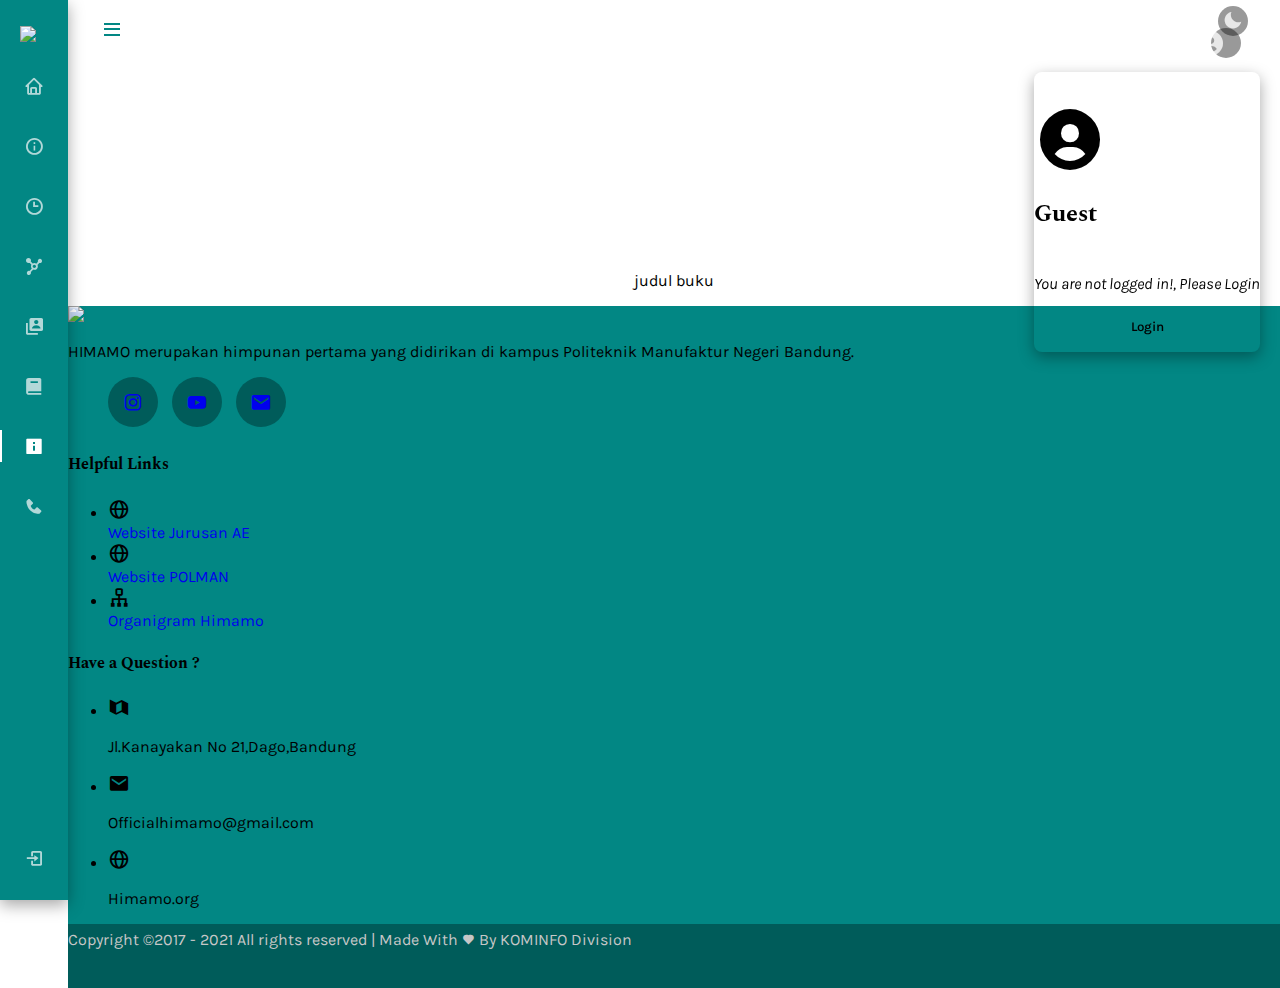
==== book-detail.html @ 646eb5af "Add files via upload" ====
<!doctype html>
<html lang="en">

<head>
    <meta charset='utf-8'>
    <meta name='viewport' content='width=device-width, initial-scale=1'>
    <!-- title page -->
    <title>HIMAMO | Himpunan Mahasiswa Otomasi Manufaktur & Mekatronika</title>
    <!-- bootstrap 5 -->
    <link href="https://cdn.jsdelivr.net/npm/bootstrap@5.0.2/dist/css/bootstrap.min.css" rel="stylesheet"
        integrity="sha384-EVSTQN3/azprG1Anm3QDgpJLIm9Nao0Yz1ztcQTwFspd3yD65VohhpuuCOmLASjC" crossorigin="anonymous">
    <!-- <link rel="stylesheet" href="https://cdn.jsdelivr.net/npm/bootstrap-icons@1.5.0/font/bootstrap-icons.css"> -->
    <!-- favicon -->
    <link rel="shortcut icon" href="img/segitiga.png">
    <!-- css gue -->
    <link href="css/style.css" rel="stylesheet">
    <link rel="stylesheet" href="css/dark-mode.css">
    <!-- icon from boxicon -->
    <link href='https://cdn.jsdelivr.net/npm/boxicons@latest/css/boxicons.min.css' rel='stylesheet'>
    <!-- font spectral-->
    <link
        href="https://fonts.googleapis.com/css2?family=Spectral:ital,wght@0,200;0,300;0,400;0,500;0,700;0,800;1,200;1,300;1,400;1,500;1,700&display=swap"
        rel="stylesheet">
    <!-- font karla -->
    <link rel="preconnect" href="https://fonts.googleapis.com">
    <link rel="preconnect" href="https://fonts.gstatic.com" crossorigin>
    <link
        href="https://fonts.googleapis.com/css2?family=Karla:ital,wght@0,200;0,300;0,400;0,500;0,600;0,700;0,800;1,200;1,300;1,400;1,500;1,600;1,700;1,800&display=swap"
        rel="stylesheet">
    <!-- owlcarousel -->
    <link rel="stylesheet" href="https://cdnjs.cloudflare.com/ajax/libs/OwlCarousel2/2.3.4/assets/owl.carousel.min.css"
        integrity="sha512-tS3S5qG0BlhnQROyJXvNjeEM4UpMXHrQfTGmbQ1gKmelCxlSEBUaxhRBj/EFTzpbP4RVSrpEikbmdJobCvhE3g=="
        crossorigin="anonymous" referrerpolicy="no-referrer" />
</head>

<body>

    <body id="body-pd">

        <header class="header" id="header">
            <div class="header_toggle">
                <i class='bx bx-menu' id="header-toggle"></i>
            </div>
            <div class="row pe-2">
                <div class="col pe-3 text-center">
                    <a class="">
                        <span class="buttondark">
                            <label class="switch" for="darkSwitch">
                                <input type="checkbox" id="darkSwitch">
                                <div class="darktogel">
                                    <i class='btn-moon bxs-moon bx nav_icon'></i>
                                    <i class='btn-sun bxs-sun d-none bx nav_icon'></i>
                                </div>
                            </label>
                        </span>
                    </a>
                </div>
                <div class="col text-center">
                    <i class='bx bxs-user-circle'></i>
                    <!-- <div class="header_img"> <img src="img/pp.jpg" alt=""> </div> -->
                </div>
            </div>
        </header>
        <div class="l-navbar" id="nav-bar">
            <nav class="nav">
                <div> <a href="#" class="img_logo">
                        <img src="img/logo_01.png">
                        <span class="nav_logo-name">
                            <img src="img/logo_02.png">
                        </span> </a>
                    <div class="nav_list">
                        <a href="./index.html#" class="nav_link"> <i class='bx bx-home nav_icon'></i></i>
                            <span class="nav_name">Home</span></a>
                        <a href="./index.html#about" class="nav_link"> <i class='bx bx-info-circle nav_icon'></i></i>
                            <span class="nav_name">About</span> </a>
                        <a href="./index.html#history" class="nav_link">
                            <i class='bx bx-time nav_icon'></i></i> <span class="nav_name">History</span></a>
                        <a href="./index.html#division" class="nav_link"><i
                                class='bx bxs-network-chart nav_icon'></i></i> <span class="nav_name">Division</span>
                        </a>
                        <a href="./index.html#leader" class="nav_link"> <i
                                class='bx bxs-user-account nav_icon'></i><span class="nav_name">Leadership</span> </a>
                        <a href="./index.html#ae-pustaka" class="nav_link"> <i class='bx bxs-book nav_icon'></i>
                            <span class="nav_name">AE-Pustaka</span></a>
                        <a href="#" class="nav_link active"> <i class='bx bxs-info-square nav_icon'></i>
                            <span class="nav_name">AE-Informasi</span></a>
                        <!-- <a href="./404.html" class="nav_link"> <i class='bx bx-rss nav_icon'></i></i> <span
                                class="nav_name">Blog</span> </a> -->
                        <!-- <a href="http://ae.polman-bandung.ac.id/" class="nav_link"> <i class='bx bxs-school'></i><span
                                class="nav_name">Website AE</span> </a> -->
                        <a href="./contact-form.html" class="nav_link"> <i
                                class='bx bxs-phone nav_icon'></i>Contact</span> </a>

                    </div>
                </div>
                <a href="#" class="nav_link">
                    <i class='bx bx-log-in nav_icon'></i>
                    <span class="nav_name">Login</span>
                </a>
            </nav>
        </div>

        <div class="settings_account bg-light px-3 py-2 text-center d-none">
            <ul classs="list-unstyled">
                <li>
                    <i class='text-dark bx bxs-user-circle'></i>
                    <h2 class="text-dark">Guest</h2>
                </li>
                <li>
                    <p class="text-dark">You are not logged in!, Please Login</p>
                </li>
                <li>
                    <button class="btn btn-primary">Login</button>
                </li>
            </ul>
        </div>

        <!--BUTON TO UP-->
        <a onclick="topFunction()">
            <div id="myBtn" class="scroll-up text-center butonUP">
                <span>
                    <i class='text-white pt-2 bx bx-up-arrow-alt'></i>
                </span>
            </div>
        </a>

        <!--Container Main start-->
        <div class="wrap bg-light">

            <div class="parallax3">
                <div class="container pt-4 pb-5">
                    <div class="row">
                        <div class="col pt-4">
                            <div class="row slider-text text-center">
                                <h1 class="pt-5 quote"><span>AE</span> Informasi</h1>
                            </div>
                        </div>
                    </div>
                </div>
            </div>

            <section id="ae-pustaka" class="about bg-light">
                <!-- Program di sini -->
                <p>judul buku</p>
            </section>

            <footer class="footer">
                <div class="container px-5">
                    <div class="row">
                        <div class="col-md pt-5 text-md-start">
                            <img src="img/logo.png">
                            <p class="text-white pt-3">HIMAMO merupakan himpunan pertama yang didirikan di kampus
                                Politeknik Manufaktur Negeri Bandung.
                            </p>
                            <ul class="footer-social list-unstyled pt-1">
                                <li class="">
                                    <a class="ig" target="_blank" href="https://www.instagram.com/himamo_polman/"><i
                                            class='text-white bx bxl-instagram'></i></a>
                                </li>
                                <li class=""><a class="yt" target="_blank"
                                        href="https://www.youtube.com/channel/UC0ZEfY5moa9gWIIksG3aflw"><i
                                            class='text-white bx bxl-youtube'></i></i></a></li>
                                <li class=""><a class="email" target="_blank" href="mailto:Officialhimamo@gmail.com"><i
                                            class='text-white bx bxs-envelope'></i></a></li>
                            </ul>
                        </div>
                        <div class="col-md pt-5 text-md-start">
                            <h4 class="text-white quote">Helpful Links</h4>
                            <ul class="list-unstyled pt-1 text-white">
                                <li class="">
                                    <div class="row">
                                        <div class="col-icon">
                                            <i class='pe-3 footericon bx bx-globe'></i>
                                        </div>
                                        <div class="col-tulisan">
                                            <a target="_blank" href="http://ae.polman-bandung.ac.id/"
                                                class="ps-2 text-white d-inline-block">
                                                Website Jurusan AE
                                            </a>
                                        </div>
                                    </div>
                                </li>
                                <li class="">
                                    <div class="row pt-2">
                                        <div class="col-icon">
                                            <i class='pe-3 footericon bx bx-globe'></i>
                                        </div>
                                        <div class="col-tulisan">
                                            <a target="_blank" href="https://polman-bandung.ac.id/"
                                                class="ps-2 text-white d-inline-block">
                                                Website POLMAN
                                            </a>
                                        </div>
                                    </div>
                                </li>
                                <li class="">
                                    <div class="row pt-2">
                                        <div class="col-icon">
                                            <i class='pe-3 footericon bx bx-sitemap'></i>
                                        </div>
                                        <div class="col-tulisan">
                                            <a target="_blank"
                                                href="https://himamo.org/assets/images/organigram/himamo-24.jpg"
                                                class="ps-2 text-white d-inline-block">
                                                Organigram Himamo
                                            </a>
                                        </div>
                                    </div>
                                </li>
                            </ul>
                        </div>
                        <div class="col-md pt-5 text-md-start">
                            <h4 class="text-white quote">Have a Question ?</h4>
                            <ul class="list-unstyled pt-1 text-white">
                                <li class="">
                                    <div class="row">
                                        <div class="col-icon">
                                            <i class='pe-3 footericon bx bxs-map-alt'></i>
                                        </div>
                                        <div class="col-tulisan">
                                            <p class="ps-2">
                                                Jl.Kanayakan No 21,Dago,Bandung
                                            </p>
                                        </div>
                                    </div>
                                </li>
                                <li class="">
                                    <div class="row">
                                        <div class="col-icon">
                                            <i class='pe-3 footericon bx bxs-envelope'></i>
                                        </div>
                                        <div class="col-tulisan">
                                            <p class="ps-2">
                                                Officialhimamo@gmail.com
                                            </p>
                                        </div>
                                    </div>
                                </li>
                                <li class="">
                                    <div class="row">
                                        <div class="col-icon">
                                            <i class='pe-3 footericon bx bx-globe'></i>
                                        </div>
                                        <div class="col-tulisan">
                                            <p class="ps-2">
                                                Himamo.org
                                            </p>
                                        </div>
                                    </div>
                                </li>
                            </ul>
                        </div>
                    </div>
                </div>
                <div class="credit py-2">
                    <div class="container pt-3 px-5">
                        <p class="">Copyright ©2017 - 2021 All rights reserved | Made With <span><i
                                    class='bx bxs-heart'></i></span>
                            By <span class="text-white">KOMINFO Division</span>
                        </p>
                    </div>
                </div>
            </footer>

        </div>
        <!--Container Main end-->
        <!--jquery-->
        <script src="https://cdnjs.cloudflare.com/ajax/libs/jquery/3.5.1/jquery.min.js"
            integrity="sha512-bLT0Qm9VnAYZDflyKcBaQ2gg0hSYNQrJ8RilYldYQ1FxQYoCLtUjuuRuZo+fjqhx/qtq/1itJ0C2ejDxltZVFg=="
            crossorigin="anonymous" referrerpolicy="no-referrer"></script>
        <!--gsap-->
        <script src="https://cdnjs.cloudflare.com/ajax/libs/gsap/3.9.1/gsap.min.js"></script>
        <script src="https://cdnjs.cloudflare.com/ajax/libs/gsap/3.9.1/ScrollTrigger.min.js"></script>
        <!-- js gue -->
        <script type='text/javascript' src='js/main.js'></script>
        <script src="js/dark-mode-switch.min.js"></script>
        <!--owlcarousel-->
        <script type='text/javascript' src='js/owl.carousel.min.js'></script>
        <!-- bootstrap -->
        <script src="https://cdn.jsdelivr.net/npm/bootstrap@5.0.2/dist/js/bootstrap.bundle.min.js"
            integrity="sha384-MrcW6ZMFYlzcLA8Nl+NtUVF0sA7MsXsP1UyJoMp4YLEuNSfAP+JcXn/tWtIaxVXM" crossorigin="anonymous">
            </script>
        <script>
            //Get the button:
            mybutton = document.getElementById("myBtn");
            // When the user clicks on the button, scroll to the top of the document

            function topFunction() {
                document.body.scrollTop = 0; // For Safari
                document.documentElement.scrollTop = 0; // For Chrome, Firefox, IE and Opera
            }

            //scroll function saat scroll lakukan...
            $(window).scroll(function () {
                var scroll = $(window).scrollTop();
                if (scroll > 20) {
                    mybutton.style.display = "block";
                    document.getElementById("header").classList.add('bg-light');
                } else {
                    mybutton.style.display = "none";
                    document.getElementById("header").classList.remove('bg-light');
                }
            })
        </script>
        <script>
            //switch 2 mode
            var moon = document.querySelector('.btn-moon');
            var sun = document.querySelector('.btn-sun');

            document.getElementById("darkSwitch").addEventListener("click", function () {
                moon.classList.toggle('d-none');
                sun.classList.toggle('d-none');
            });
        </script>
        <script>
            // account settings 
            var user_button = document.querySelector('.bxs-user-circle');
            var settings_account = document.querySelector('.settings_account');

            user_button.addEventListener("click", function () {
                settings_account.classList.toggle('d-none');
            })
        </script>

    </body>

</html>
---- css/style.css ----
:root {
    --header-height: 3rem;
    --nav-width: 68px;
    --first-color: #028784;
    --first-color-light: #b2d8d8;
    --white-color: #f7f6fb00;
    --body-font: 'Karla', sans-serif;
    --normal-font-size: 1rem;
    --z-fixed: 100
}

*,
::before,
::after {
    box-sizing: border-box
}

body {
    position: relative;
    margin: var(--header-height) 0 0 0;
    padding: 0 0rem;
    font-family: var(--body-font);
    font-size: var(--normal-font-size);
    transition: .5s;
    overflow-x: hidden;
}

a {
    text-decoration: none
}

h1,
h2,
h3,
h4,
h5 {
    font-family: "Spectral", serif;
}

p {
    font-family: "Karla", sans-serif;
}

.header {
    width: 100%;
    height: var(--header-height);
    position: fixed;
    top: 0;
    left: 0;
    display: flex;
    align-items: center;
    justify-content: space-between;
    padding: 0 1rem;
    z-index: var(--z-fixed);
    transition: .5s
}

.header_toggle {
    color: var(--first-color);
    font-size: 1.5rem;
    cursor: pointer
}

.header_img {
    width: 30px;
    height: 30px;
    display: flex;
    justify-content: center;
    border-radius: 50%;
    overflow: hidden
}

.header_img img {
    width: 30px
}

.l-navbar {
    position: fixed;
    top: 0;
    left: -30%;
    width: var(--nav-width);
    height: 100vh;
    background-color: var(--first-color);
    padding: .5rem 1rem 0 0;
    transition: .5s;
    z-index: var(--z-fixed);
    box-shadow: rgba(0, 0, 0, 0.35) 0px 5px 15px;
}

.nav {
    height: 100%;
    display: flex;
    flex-direction: column;
    justify-content: space-between;
    overflow: hidden
}

.nav_logo,
.nav_link {
    display: grid;
    grid-template-columns: max-content max-content;
    align-items: center;
    column-gap: 1rem;
    padding: .5rem 0 .5rem 1.5rem
}

.img_logo {
    display: grid;
    grid-template-columns: max-content max-content;
    align-items: center;
    column-gap: 1rem;
    /* T L B R  */
    padding: .5rem 0 1.5rem 1.25rem;
}

.nav_logo {
    margin-bottom: 2rem
}

.nav_logo-icon {
    font-size: 1.25rem;
    color: #fff;
}

.nav_logo-name {
    color: #fff;
    font-weight: 700
}

.nav_link {
    position: relative;
    color: var(--first-color-light);
    margin-bottom: 1.5rem;
    transition: .3s
}

.nav_link:hover {
    color: #fff;
}

.nav_icon {
    font-size: 1.25rem
}

.show {
    left: 0
}

.body-pd {
    padding-left: calc(var(--nav-width) + 0rem)
}

.header-pd {
    padding-left: calc(var(--nav-width) + 1.25rem)
}

.active {
    color: #fff;
}

.nav_list .active::before {
    content: '';
    position: absolute;
    left: 0;
    width: 2px;
    height: 32px;
    background-color: #fff;
}

.height-100 {
    height: 100vh
}

.width-100 {
    width: 100vw;
}


@media screen and (min-width: 768px) {
    body {
        margin: calc(var(--header-height) + 0rem) 0 0 0;
        padding-left: calc(var(--nav-width) + 0rem)
    }

    .header {
        height: calc(var(--header-height) + 1rem);
        padding: 0 2rem 0 calc(var(--nav-width) + 2rem)
    }

    .header_img {
        width: 30px;
        height: 30px
    }

    .header_img img {
        width: 30px
    }

    .l-navbar {
        left: 0;
        padding: 1rem 1rem 0 0
    }

    .show {
        width: calc(var(--nav-width) + 150px)
    }

    .body-pd {
        padding-left: calc(var(--nav-width) + 150px)
    }

    .header-pd {
        padding-left: calc(var(--nav-width) + 170px)
    }

    .gs_reveal {
        opacity: 1;
        visibility: visible;
        transition: transform 0s;
    }

    .gs_reveal_fromLeft {
        opacity: 1;
        visibility: visible;
        transition: transform 0s;
    }

    .gs_reveal_fromRight {
        opacity: 1;
        visibility: visible;
        transition: transform 0s;
    }
}

/* ------------smooth scrolling---------------------*/
html {
    scroll-behavior: smooth;
}

/* ------------switch dark mode---------------------*/
/* The switch */
.switch {
    position: relative;
    display: flex;
    width: auto;
    height: 22px;
}

/* Hide default HTML checkbox */
.switch input {
    opacity: 0;
    width: 0;
    height: 0;
}

.darktogel {
    background-color: rgba(0, 0, 0, 0.4);
    border-radius: 50%;
    width: 30px;
    height: 30px;
    text-align: center;
    line-height: 2.2em;
    color: rgba(255, 255, 255, 0.767);
    ;
}

.header .col:nth-child(2) {
    background-color: rgba(0, 0, 0, 0.4);
    border-radius: 50%;
    width: 30px;
    height: 30px;
    position: relative;
}

.header .col:nth-child(2) i {
    font-size: 30px;
    position: absolute;
    margin-left: -50%;
    color: rgba(255, 255, 255, 0.767);
}

/* ------------bootstrap carousel---------------------*/
.carousel {
    padding-top: 0 !important;
    margin-top: -3em !important;
}

.carouselbtn {
    font-size: 2em;
}

.carouselbtn:hover {
    color: #005c5a;
    transition: 1s;
}

/* 
---------------Overlay----------------------- */
.hitam {
    content: "";
    display: block;
    position: absolute;
    top: 0;
    bottom: 0;
    left: 0;
    right: 0;
    background: black;
    opacity: 0.8;
}

.drk:after {
    content: "";
    display: block;
    position: absolute;
    top: 0;
    bottom: 0;
    left: 0;
    right: 0;
    background: black;
    opacity: 0.8;
    z-index: 1;
}

.gbr {
    width: 100%;
    height: 100vh;
    object-fit: cover;
}

.carousel-caption {
    top: 50%;
    transform: translateY(-40%);
    bottom: initial;
    z-index: 9;

}

.cntrl {
    visibility: hidden;
}

.carousel:hover .cntrl {
    visibility: visible;
}

/* ------------Typography---------------------*/
.quote {
    font-family: "Spectral", serif;
    font-weight: 700;
}

.slider-text2 p {
    font-family: 'Karla', sans-serif;
    font-weight: 500;
}

.slider-text h1 {
    font-size: 4em;
    color: #fff;
    line-height: 1.1;
    font-weight: 700;
    font-style: italic;
    color: transparent;
    -webkit-text-fill-color: transparent;
    -moz-text-fill-color: transparent;
    /* Will override color (regardless of order) */
    -webkit-text-stroke-width: .5px;
    -moz-text-stroke-width: .5px;
    -moz-text-stroke-color: #fff;
    -webkit-text-stroke-color: #fff;
}

.slider-text2 h1 {
    font-size: 2.5em;
    color: #fff;
    line-height: 1.1;
    font-weight: 700;
    font-style: italic;
    color: transparent;
    -webkit-text-fill-color: transparent;
    /* Will override color (regardless of order) */
    -webkit-text-stroke-width: .5px;
    -webkit-text-stroke-color: #fff;
}

.slider-text {
    padding: 0px 0;
    -webkit-transform: rotate(-4deg);
    -ms-transform: rotate(-4deg);
    transform: rotate(-4deg);
}

.slider-text h1 span {
    color: #b7472a;
    -webkit-text-fill-color: #fff;
    -webkit-text-stroke-width: 0px;
}

.slider-text2 h1 span {
    color: #b7472a;
    -webkit-text-fill-color: #fff;
    -webkit-text-stroke-width: 0px;
}

/* ------------Breakpoints (responsive)---------------------*/
@media (max-width: 320px) {
    .px-5 {
        padding-left: 1rem !important;
        padding-right: 1rem !important;
    }
}


@media (max-width: 992px){
    .detail-information-text{
        margin-top: 15px;
    }
}

/* small devices */
@media (max-width: 1200px) {

    .owl-one h1 {
        position: fixed !important;
        text-align: center !important;
        padding: 0 0 0 0 !important;
        margin: 0 0 0 0 !important;
        line-height: 8em !important;
        left: 0 !important;
        right: 0 !important;
    }

    .teks {
        padding-top: 2em !important;
    }

    .owl-one {
        position: relative !important;
        right: 0 !important;
        left: 0 !important;
    }

    .featured-carousel {
        position: relative !important;
        right: 0 !important;
        left: 0 !important;
        text-align: center;
        align-items: center;
    }

    .work .img {
        width: 19em !important;
        height: 20em !important;
    }

    #division .owl-carousel .owl-next {
        position: absolute;
        top: 50%;
        right: 0;
        transform: translate(-50%, -70%);
        z-index: 1.5em;
        font-size: 1.5em;
    }

    #division .owl-carousel .owl-prev {
        position: absolute;
        top: 50%;
        left: 0;
        transform: translate(-50%, -70%);
        z-index: 1.5em;
        font-size: 1.5em;
        margin-left: 1.1em;
    }

    #leader .owl-carousel .owl-next {
        position: absolute;
        top: 50%;
        right: 0;
        transform: translate(-50%, -70%);
        z-index: 1.5em;
        font-size: 1.5em;
    }

    #leader .owl-carousel .owl-prev {
        position: absolute;
        top: 50%;
        left: 0;
        transform: translate(-50%, -70%);
        z-index: 1.5em;
        font-size: 1.5em;
        margin-left: 1.1em;
    }

    .owl-carousel .owl-nav {
        visibility: hidden;
    }

    .owl-carousel:hover .owl-nav {
        visibility: visible;
    }


    .pideo {
        width: 100%;
        height: 100%;
    }

    .slider-text2 p {
        font-family: 'Karla', sans-serif;
        font-weight: 500;
        font-size: 0.8em;
    }

    .slider-text h1 {
        font-size: 3.5em;
    }

    .testimony-wrap .user-img {
        width: 4.5em;
        height: 4.5em;
    }

    .errtitle {
        font-size: 25vw !important;
    }

    .errtext {
        font-size: 1.1em;
    }

    .errpage .row {
        text-align: center !important;
    }

    .err404 {
        padding: 3rem 0 3rem 0;
    }

    .errpage .row {
        padding-top: 15vh !important;
    }

    #about .px-5,
    #history .px-5 {
        padding-left: 2rem !important;
        padding-right: 2rem !important;
    }

    #map {
        height: 15em !important;
        width: 100%;
        border-radius: 8px 8px 0 0 !important;
    }

    .px-5 {
        padding-left: 1.5rem !important;
        padding-right: 1.5rem !important;
    }

    .formisi {
        padding: 1.5rem 1.5rem 1.5rem 1.5rem !important;
    }

    .formisi h2 {
        font-size: 2rem !important;
    }

    .owl-one .block {
        width: 100% !important;
        margin-left: auto !important;
        margin-right: auto !important;
    }

    .work .img {
        width: 100% !important;
        margin-left: auto !important;
        margin-right: auto !important;
    }

    .settings_account {
        top: 3.5rem !important;
        right: 0.7rem !important;
    }

}

/* medium up devices */
@media screen and (min-width: 1200px) {
    .slider-text h1 {
        font-size: 80px;
        color: #fff;
        line-height: 1.1;
        font-weight: 700;
        font-style: italic;
        color: transparent;
        -webkit-text-fill-color: transparent;
        /* Will override color (regardless of order) */
        -webkit-text-stroke-width: .5px;
        -webkit-text-stroke-color: #fff;
    }

    .slider-text {
        padding: 30px 0;
        -webkit-transform: rotate(-4deg);
        -ms-transform: rotate(-4deg);
        transform: rotate(-4deg);
    }

    .slider-text2 h1 {
        font-size: 80px;
        color: #fff;
        line-height: 1.1;
        font-weight: 700;
        font-style: italic;
        color: transparent;
        -webkit-text-fill-color: transparent;
        /* Will override color (regardless of order) */
        -webkit-text-stroke-width: .5px;
        -webkit-text-stroke-color: #fff;
    }

    .owl-one {
        overflow: hidden;
        height: auto;
        padding-left: 5rem;
    }

    .owl-one .block-1 h1,
    .owl-one .block-3 h1,
    .owl-one .block-5 h1,
    .owl-one .block-7 h1,
    .owl-one .block-9 h1,
    .owl-one .block-11 h1 {
        bottom: 0;
        right: -23%;
    }

    .owl-one .block-2 h1,
    .owl-one .block-4 h1,
    .owl-one .block-6 h1,
    .owl-one .block-8 h1,
    .owl-one .block-10 h1,
    .owl-one .block-12 h1 {
        right: -23%;
    }

    #division .owl-carousel .owl-next {
        position: absolute;
        top: 50%;
        right: 0;
        transform: translate(-50%, -70%);
        z-index: 2.5em;
        font-size: 2.5em;
        padding: 0 0 0 0;
        margin: 0 0 0 0;
    }

    #division .owl-carousel .owl-prev {
        visibility: hidden;
    }

    #leader .owl-carousel .owl-next {
        position: absolute;
        left: 0;
        top: 50%;
        left: 0;
        transform: translate(-50%, -70%) rotate(180deg);
        ;
        z-index: 2.5em;
        font-size: 2.5em;
        padding: 0 0 0 0;
        margin: 0 0 0 0;
    }

    #leader .owl-carousel .owl-prev {
        visibility: hidden;
    }

    #about .container .col-6 {
        width: 25%;
    }

    .pideo {
        width: 100%;
        height: 768px;
    }
}


/* -----------------------Section about-------------------------- */
.about {
    /* background: #b7472a; */
    align-items: center;
    text-align: center;
}

.logoae {
    width: 65%;
}

.judul {
    color: var(--first-color);
}

/* ----------------parallax(History and Apa Kata Mereka)--------------- */

.parallax {
    /* The image used */
    background-image: url(../img/about.png);


    /* Set a specific height */
    min-height: auto;

    /* Create the parallax scrolling effect */
    background-attachment: fixed;
    background-position: center;
    background-repeat: no-repeat;
    background-size: cover;
}

.parallax2 {
    /* The image used */
    background-image: url(../img/paralak.jpg);


    /* Set a specific height */
    min-height: auto;

    /* Create the parallax scrolling effect */
    background-attachment: fixed;
    background-position: center;
    background-repeat: no-repeat;
    background-size: cover;
}

.parallax3 {
    /* The image used */
    background-image: url(../img/paralak2.jpg);
    margin-top: -3rem;


    /* Set a specific height */
    min-height: auto;

    /* Create the parallax scrolling effect */
    background-attachment: fixed;
    background-position: center;
    background-repeat: no-repeat;
    background-size: cover;
}


/* ----------------------fix when scrolling--------------------- */
#about {
    padding-top: 3rem;
    margin-top: -3rem;
}

#history {
    padding-top: 3rem;
    margin-top: -3rem;
}

#leader {
    padding-top: 3rem;
    margin-top: -3rem;
}

#division {
    padding-top: 3rem;
    margin-top: -3rem;
}


/*----------------------scroll up--------------------------*/
#myBtn {
    background-color: #028784;
    height: 50px;
    width: 50px;
    border: 0px solid rgb(255, 255, 255);
    position: fixed;
    right: 20px;
    bottom: 20px;
    border-radius: 50%;
    cursor: pointer;
    display: none;
    z-index: 99;
    box-shadow: rgba(0, 0, 0, 0.35) 0px 5px 15px;
}

#myBtn:hover {
    background-color: rgb(0, 100, 100);
    transition: 1s;
}

.butonUP {
    font-size: 2em;
    justify-content: center;
}

/* pop up account */
.settings_account {
    position: fixed;
    right: 20px;
    top: 4.5rem;
    z-index: 9999;
    border-radius: 8px;
    box-shadow: rgba(0, 0, 0, 0.35) 0px 5px 15px;
    height: auto;
    width: auto;
    transition: 1s;
}

.settings_account ul {
    list-style-type: none;
    padding: 0 0 0 0;
}

.settings_account ul li {
    padding-top: 1rem;
}

.settings_account i {
    font-size: 4.5rem;
}

.settings_account h2 {
    font-family: 'spectral', serif;
    font-weight: 700;
}

.settings_account p {
    font-style: italic;
    line-height: 0;
}

.settings_account button {
    width: 100%;
}

/* -------------------------owl-carousel----------------------------- */

/* division */
.owl-one {
    overflow: hidden;
    height: auto;
    /* padding-left: 5rem; */
}

.owl-one .block {
    position: relative;
    width: 19em;
    height: 14em;
    margin: 0px 50px 20px 0px;
    box-shadow: rgba(0, 0, 0, 0.35) 0px 5px 15px;
    border-radius: 8px;
}


.owl-one h1 {
    position: absolute;
    font-family: "spectral";
    font-weight: 700;
    z-index: 99;
}

.owl-one .block-1 {
    background: url(../img/img-one.jpeg) no-repeat 50% 50%;
    background-size: cover;
}

.owl-one .block-2 {
    background: url(../img/img-two.jpeg) no-repeat 50% 50%;
    background-size: cover;
}

.owl-one .block-3 {
    background: url(../img/img-three.jpeg) no-repeat 50% 50%;
    background-size: cover;
}

.owl-one .block-4 {
    background: url(../img/img-four.jpeg) no-repeat 50% 50%;
    background-size: cover;
}

.owl-one .block-5 {
    background: url(../img/img-five.jpeg) no-repeat 50% 50%;
    background-size: cover;
}

.owl-one .block-6 {
    background: url(../img/img-one.jpeg) no-repeat 50% 50%;
    background-size: cover;
}

.owl-one .block-7 {
    background: url(../img/img-two.jpeg) no-repeat 50% 50%;
    background-size: cover;
}

.owl-one .block-8 {
    background: url(../img/img-three.jpeg) no-repeat 50% 50%;
    background-size: cover;
}

.owl-one .block-9 {
    background: url(../img/img-four.jpeg) no-repeat 50% 50%;
    background-size: cover;
}

.owl-one .block-10 {
    background: url(../img/img-five.jpeg) no-repeat 50% 50%;
    background-size: cover;
}

.owl-one .block-11 {
    background: url(../img/img-four.jpeg) no-repeat 50% 50%;
    background-size: cover;
}

.owl-one .block-12 {
    background: url(../img/img-five.jpeg) no-repeat 50% 50%;
    background-size: cover;
}

.owl-one {
    width: 1000px;
    height: auto;
}

/* leader */
.work {
    width: 100%;
    max-height: 25em;
}

.work .img {
    width: 18em;
    height: 20em;
    position: relative;
    /* border-radius: 15px; */
    overflow: hidden;
    -webkit-box-shadow: 0px 20px 35px -30px rgba(0, 0, 0, 0.26);
    -moz-box-shadow: 0px 20px 35px -30px rgba(0, 0, 0, 0.26);
    box-shadow: 0px 20px 35px -30px rgba(0, 0, 0, 0.26);
    z-index: 0;
}

.work .img:after {
    position: absolute;
    top: 0;
    left: 0;
    right: 0;
    bottom: 0;
    content: '';
    z-index: -1;
    background: rgba(255, 93, 177, 0);
    background: -moz-linear-gradient(top, rgba(255, 93, 177, 0) 0%, rgba(148, 54, 103, 0) 42%, black 100%);
    background: -webkit-gradient(left top, left bottom, color-stop(0%, rgba(255, 93, 177, 0)), color-stop(42%, rgba(148, 54, 103, 0)), color-stop(100%, black));
    background: -webkit-linear-gradient(top, rgba(255, 93, 177, 0) 0%, rgba(148, 54, 103, 0) 42%, black 100%);
    background: -o-linear-gradient(top, rgba(255, 93, 177, 0) 0%, rgba(148, 54, 103, 0) 42%, black 100%);
    background: -ms-linear-gradient(top, rgba(255, 93, 177, 0) 0%, rgba(148, 54, 103, 0) 42%, black 100%);
    background: -webkit-gradient(linear, left top, left bottom, from(rgba(255, 93, 177, 0)), color-stop(42%, rgba(148, 54, 103, 0)), to(black));
    background: linear-gradient(to bottom, rgba(255, 93, 177, 0) 0%, rgba(148, 54, 103, 0) 42%, black 100%);
    filter: progid:DXImageTransform.Microsoft.gradient(startColorstr='#ff5db1', endColorstr='#000000', GradientType=0);
    opacity: .6;
}

.work .text {
    padding: 35px 35px 20px 35px;
    padding-top: 2em;
}

.work .text h3 {
    font-weight: 700;
    font-family: "Spectral", serif;
    margin-bottom: 0;
}

.work .text h3 a {
    color: #fff;
}

.work .text .cat {
    font-size: 12px;
    color: #028784;
    font-weight: 400;
    background: rgba(255, 255, 255, 0.9);
    padding: 1px 8px;
    text-transform: uppercase;
    letter-spacing: 1px;
    display: inline-block;
    /* margin-bottom: 5px; */
    font-family: 'Karla', sans-serif;
}

.featured-carousel .img {
    background-size: cover;
    background-repeat: no-repeat;
    background-position: center center;
    box-shadow: rgba(0, 0, 0, 0.35) 0px 5px 15px;
    border-radius: 8px;
}

/* AE Pustaka Styles */
#ae-pustaka .container {
  color: white;
}

#ae-pustaka .subject-box {
    background-color: rgba(255, 255, 255, 0.8); /* Latar belakang putih transparan */
    border: 1px solid #dee2e6;
    padding: 20px;
    margin-bottom: 20px;
    border-radius: 5px;
    transition: transform 0.3s ease, box-shadow 0.3s ease;
}

#ae-pustaka .subject-box .subject-name {
    font-weight: bold;
    color: #212529;
}

#ae-pustaka .subject-box:hover {
    transform: translateY(-5px);
    box-shadow: 0 4px 8px rgba(0, 0, 0, 0.1);
}

#ae-pustaka .subject-image {
    max-width: 100%;
    height: auto;
    margin-bottom: 10px;
}

/* AE Pustaka Styles */
#ae-pustaka .container {
    color: white;
}

#ae-pustaka .subject-box {
    background-color: white;
    border: 1px solid #dee2e6;
    padding: 20px;
    height: 180px;
    margin-bottom: 20px;
    border-radius: 10px;
    transition: transform 0.3s ease, box-shadow 0.3s ease;
    display: flex;
    flex-direction: column;
    justify-content: flex-end; /* Ensures items are aligned to the bottom */
    align-items: center; /* Centers children horizontally */
}

#ae-pustaka .subject-box .subject-name {
    font-weight: bold;
    color: #212529;
    margin-bottom: 0px;
    margin-top: 10px; /* Adds space between image and text */
}

#ae-pustaka .subject-box:hover {
    transform: translateY(-5px);
    box-shadow: 0 4px 8px rgba(0, 0, 0, 0.1);
}

#ae-pustaka .subject-image {
    max-width: 100%; /* Ensures the image scales proportionally */
    height: auto; /* Keeps the height proportional */
    flex-shrink: 0; /* Prevents the image from shrinking */
}

/* AE Informasi Styles */
#ae-informasi {
    background-color: #f0f0f0;
}

#ae-informasi .info-box {
    background-color: white;
    padding: 20px;
    margin-bottom: 20px;
    border-radius: 10px;
    box-shadow: 0 2px 4px rgba(0, 0, 0, 0.1); /* Efek bayangan */
    transition: transform 0.3s ease, box-shadow 0.3s ease; /* Transisi untuk hover */
    text-align: left;
}

#ae-informasi .info-box:hover {
    transform: translateY(-5px); /* Efek hover naik */
    box-shadow: 0 4px 8px rgba(0, 0, 0, 0.2); /* Efek bayangan lebih gelap saat hover */
}

#ae-informasi .info-image {
    max-width: 100%;
    height: auto;
    margin-bottom: 10px;
    }

#ae-informasi .info-date{
    color: #212529;
    margin: 0;
}

#ae-informasi .info-title{
    font-weight: bold;
    color: #212529;
    margin: 0;
}

#ae-informasi .info-button{
    margin-bottom: 20px;
}

/* Apa Kata Mereka */
.user-img {
    background-size: cover;
    background-repeat: no-repeat;
    background-position: center center;
}

.testimony-wrap .user-img {
    width: 5em;
    height: 5em;
    position: relative;
    -webkit-border-radius: 50%;
    -moz-border-radius: 50%;
    -ms-border-radius: 50%;
    border-radius: 50%;
}

.testimony-wrap .name {
    font-weight: 500;
    margin: 0 1em 0 0 !important;
    color: #fff;
    font-family: 'Karla', sans-serif !important;
    font-style: normal !important;
}

.testimony-wrap .text p {
    font-style: italic;
    font-family: "spectral", serif;
    text-align: left !important;
}

.icon {
    position: absolute !important;
    color: #fff !important;
    top: 0px;
    left: 20px;
    width: 40px;
    height: 40px;
    border-radius: 50%;
    background: #028784;
    z-index: 999 !important;
}

.testimony-wrap {
    margin-top: 20px;
    display: block;
    /* position: relative; */
    border: 1px solid rgba(255, 255, 255, 0.2);
    padding: 0 20px;
    border-radius: 4px;
    color: rgba(255, 255, 255, 0.7);
    -webkit-box-shadow: 0px 30px 33px -41px rgba(0, 0, 0, 0.24);
    -moz-box-shadow: 0px 30px 33px -41px rgba(0, 0, 0, 0.24);
    box-shadow: 0px 30px 33px -41px rgba(0, 0, 0, 0.24);
}

.owl-carousel .owl-dots {
    text-align: center;
    margin-top: 1.5em;
}

.owl-carousel .owl-dots .owl-dot {
    width: 10px;
    height: 10px;
    margin: 5px;
    border-radius: 50%;
    background: #e6e6e600;
    position: relative;
}

.owl-carousel .owl-dots .owl-dot:after {
    position: absolute;
    top: -2px;
    left: -2px;
    right: 0;
    bottom: 0;
    width: 14px;
    height: 14px;
    content: '';
    border: 1px solid #e6e6e6;
    -webkit-border-radius: 50%;
    -moz-border-radius: 50%;
    -ms-border-radius: 50%;
    border-radius: 50%;
}

.owl-dots {
    text-align: center;
}

.owl-dots .owl-dot {
    width: 10px;
    height: 10px;
    margin: 5px;
    border-radius: 50%;
    background: rgba(0, 0, 0, 0.1);
}

.owl-dots .owl-dot.active {
    background: #028784 !important;
}


/* ---------------------transition for smooth changing---------------- */

.bg-light,
.bg-white,
.text-dark,
.darktogel,
#header {
    transition: 1s;
}


/* ----------------------footer----------------------------- */

.icon2 {
    font-size: 2.5em;
    color: #028784;
}

.value {
    font-family: "Karla", Sans-serif;
    font-weight: 700;
}

.karla {
    line-height: 0.5em;
    font-family: "Karla", Sans-serif;
    font-weight: 600;
}

.pideo {
    border-radius: 8px;
    box-shadow: rgba(0, 0, 0, 0.35) 0px 5px 15px;
}

.footer {
    background-color: #028784;
}

.footer-social li {
    list-style: none;
    margin: 0 10px 0 0;
    display: inline-block;
}

.footer-social li a {
    height: 50px;
    width: 50px;
    display: block;
    float: left;
    background: #005c5a;
    border-radius: 50%;
    position: relative;
    -webkit-transition: background 0.5s;
    -moz-transition: background 0.5s;
    -o-transition: background 0.5s;
    transition: background 0.5s;
}

.ig:hover {
    background: #d6249f;
    background: radial-gradient(circle at 30% 107%, #fdf497 0%, #fdf497 5%, #fd5949 45%, #d6249f 60%, #285AEB 90%);
    background-position: 100px;
}

.yt:hover {
    background: #ff0000;
    background-position: 100px;
}

.email:hover {
    background: #EA4335;
    background-position: 100px;
}

.footer-social li a i {
    position: absolute;
    font-size: 22px;
    top: 50%;
    left: 50%;
    -webkit-transform: translate(-50%, -50%);
    -ms-transform: translate(-50%, -50%);
    transform: translate(-50%, -50%);
}

.footericon {
    font-size: 22px;
}

.credit {
    background: #005c5a;
    width: 100%;
    min-height: 4rem;
    line-height: 2rem;
    padding-bottom: 0;
    margin-bottom: 0;
}

.credit span i {
    font-size: 0.8rem;
}

.credit p {
    color: rgb(199, 199, 199);
}

.footer .col-tulisan a:hover {
    color: #005c5a !important;
}

.owl-carousel .owl-nav:hover {
    color: #005c5a;
    transition: 1s;
}

/* ----------------------------------------------
 * Generated by Animista on 2021-9-12 12:43:27
 * Licensed under FreeBSD License.
 * See http://animista.net/license for more info. 
 * w: http://animista.net, t: @cssanimista
 * ---------------------------------------------- */

/**
 * ----------------------------------------
 * animation slide-in-top
 * ----------------------------------------
 */
@-webkit-keyframes slide-in-top {
    0% {
        -webkit-transform: translateY(-1000px);
        transform: translateY(-1000px);
        opacity: 0;
    }

    100% {
        -webkit-transform: translateY(0);
        transform: translateY(0);
        opacity: 1;
    }
}

@keyframes slide-in-top {
    0% {
        -webkit-transform: translateY(-1000px);
        transform: translateY(-1000px);
        opacity: 0;
    }

    100% {
        -webkit-transform: translateY(0);
        transform: translateY(0);
        opacity: 1;
    }
}


/* animation */
.slide-in-top {
    -webkit-animation: slide-in-top 0.5s cubic-bezier(0.250, 0.460, 0.450, 0.940) both;
    animation: slide-in-top 0.5s cubic-bezier(0.250, 0.460, 0.450, 0.940) both;
}


/* ----------------------------------------------
 * Generated by Animista on 2021-9-5 13:35:3
 * Licensed under FreeBSD License.
 * See http://animista.net/license for more info. 
 * w: http://animista.net, t: @cssanimista
 * ---------------------------------------------- */

/**
 * ----------------------------------------
 * animation heartbeat
 * ----------------------------------------
 */
@-webkit-keyframes heartbeat {
    from {
        -webkit-transform: scale(1);
        transform: scale(1);
        -webkit-transform-origin: center center;
        transform-origin: center center;
        -webkit-animation-timing-function: ease-out;
        animation-timing-function: ease-out;
    }

    10% {
        -webkit-transform: scale(0.91);
        transform: scale(0.91);
        -webkit-animation-timing-function: ease-in;
        animation-timing-function: ease-in;
    }

    17% {
        -webkit-transform: scale(0.98);
        transform: scale(0.98);
        -webkit-animation-timing-function: ease-out;
        animation-timing-function: ease-out;
    }

    33% {
        -webkit-transform: scale(0.87);
        transform: scale(0.87);
        -webkit-animation-timing-function: ease-in;
        animation-timing-function: ease-in;
    }

    45% {
        -webkit-transform: scale(1);
        transform: scale(1);
        -webkit-animation-timing-function: ease-out;
        animation-timing-function: ease-out;
    }
}

@keyframes heartbeat {
    from {
        -webkit-transform: scale(1);
        transform: scale(1);
        -webkit-transform-origin: center center;
        transform-origin: center center;
        -webkit-animation-timing-function: ease-out;
        animation-timing-function: ease-out;
    }

    10% {
        -webkit-transform: scale(0.91);
        transform: scale(0.91);
        -webkit-animation-timing-function: ease-in;
        animation-timing-function: ease-in;
    }

    17% {
        -webkit-transform: scale(0.98);
        transform: scale(0.98);
        -webkit-animation-timing-function: ease-out;
        animation-timing-function: ease-out;
    }

    33% {
        -webkit-transform: scale(0.87);
        transform: scale(0.87);
        -webkit-animation-timing-function: ease-in;
        animation-timing-function: ease-in;
    }

    45% {
        -webkit-transform: scale(1);
        transform: scale(1);
        -webkit-animation-timing-function: ease-out;
        animation-timing-function: ease-out;
    }
}

/* ------------------------preloader-------------------------------- */

.heartbeat {
    -webkit-animation: heartbeat 1.5s ease-out infinite both;
    animation: heartbeat 1.5s ease-out infinite both;
    width: 90px;
    height: auto;
}

#loading {
    top: 0;
    left: 0;
    position: fixed;
    z-index: 9999999;
    width: 100vw;
    height: 100vh;
    display: flex;
    align-items: center;
    justify-content: center;
}


/*------------------------scroll down--------------------------*/
.scroll-down {
    background-color: #22222700;
    height: 50px;
    width: 30px;
    border: 2px solid rgb(255, 255, 255);
    position: absolute;
    left: 0;
    right: 0;
    bottom: 20px;
    border-radius: 50px;
    cursor: pointer;
    margin: 0 auto;
    z-index: 2;
}

.scroll-down::before,
.scroll-down::after {
    content: "";
    position: absolute;
    top: 20%;
    right: 3px;
    height: 10px;
    width: 10px;
    transform: translate(-50%, -100%) rotate(45deg);
    border: 2px solid rgb(255, 255, 255);
    border-top: transparent;
    border-left: transparent;
    animation: scroll-down 1s ease-in-out infinite;
    margin: 0 auto;
}

.scroll-down::before {
    top: 30%;
    animation-delay: 0.3s;
    /* animation: scroll-down 1s ease-in-out infinite; */
}

.scroll-down:hover {
    background-color: #005c5a;
}

/*animate function*/
@keyframes scroll-down {
    0% {
        /* top:20%; */
        opacity: 0;
    }

    30% {
        opacity: 1;
    }

    60% {
        opacity: 1;
    }

    100% {
        top: 90%;
        opacity: 0;
    }
}

.col-icon {
    width: 10%;
}

.col-tulisan {
    width: 90%;
}

/* --------------------error page-------------------- */
.err404 {
    width: 95%;
    height: auto;
}

.errpage {
    width: 100%;
    height: 100vh;
    margin-top: -3rem;
}

.errpage .row {
    padding-top: 20vh;
    margin-top: auto;
    margin-bottom: auto;
}

.errtitle {
    font-family: 'karla', sans-serif;
    font-weight: 800;
    font-size: 10em;
}

.errtext {
    font-family: 'spectral', serif;
    font-style: italic;
    font-weight: 500;
}

.btn-primary {
    font-weight: 600 !important;
    font-family: 'karla', sans-serif;
    background: #028784 !important;
    border: 1px solid transparent;
}

.btn-primary:hover {
    background: #005c5a !important;
    border: 1px solid transparent;
}

/* 
----------------------contact form--------------------- */

.contact-icon {
    height: 6em;
    width: 6em;
    background: #028784;
    border-radius: 50%;
    text-align: center !important;
    margin-left: auto !important;
    margin-right: auto !important;
}

.contact-icon i {
    font-size: 2em;
}

#contact-form .text span {
    font-family: 'spectral', serif;
    font-style: italic;
    font-weight: 600;
}

#contact-form .text a {
    color: #028784;
}

#contact-form .text a:hover {
    color: #005c5a;
}

#map {
    height: 35em;
    width: 100%;
    border-radius: 8px 0 0 8px;
}

.mapinfo {
    color: black;
}

.contactForm .label {
    color: #028784 !important;
    text-transform: uppercase;
    font-weight: 700;
}

.contactForm .form-control {
    border: none;
    border-bottom: 1px solid rgba(0, 0, 0, 0.1);
    padding: 0;
}

.contactForm .form-control {
    height: 36px;
    background: transparent;
    color: rgb(0, 0, 0);
    font-size: 1em;
    border-radius: 2px;
    -webkit-box-shadow: none !important;
    box-shadow: none !important;
    border-bottom: 1px solid #028784;
}

.contactForm .form-control::-webkit-input-placeholder {
    /* Chrome/Opera/Safari */
    color: rgba(0, 0, 0, 0.5) !important;
}

.contactForm .form-control::-moz-placeholder {
    /* Firefox 19+ */
    color: rgba(0, 0, 0, 0.5) !important;
}

.contactForm .form-control:-ms-input-placeholder {
    /* IE 0+ */
    color: rgba(0, 0, 0, 0.5) !important;
}

.contactForm .form-control:-moz-placeholder {
    /* Firefox 18- */
    color: rgba(0, 0, 0, 0.5) !important;
}

.contactForm .form-control:focus,
.contactForm .form-control:active {
    border-color: #028784 !important;
    background: transparent;
}

.contactForm textarea.form-control {
    height: inherit !important;
}

input:-webkit-autofill,
input:-webkit-autofill:hover,
input:-webkit-autofill:focus,
textarea:-webkit-autofill,
textarea:-webkit-autofill:hover,
textarea:-webkit-autofill:focus,
select:-webkit-autofill,
select:-webkit-autofill:hover,
select:-webkit-autofill:focus {
    border: 1px solid #028784;
    -webkit-text-fill-color: #028784;
    -webkit-box-shadow: 0 0 0px 1000px #000 inset;
    transition: background-color 5000s ease-in-out 0s;
}

.contact-wrap {
    box-shadow: rgba(0, 0, 0, 0.35) 0px 5px 15px;
    border-radius: 8px;
    background: #ffffff;
}

.gs_reveal {
    opacity: 1;
    visibility: visible;
    transition: transform 0s;
}
---- css/dark-mode.css ----
[data-theme="dark"] {
  background-color: #191d24 !important;
  transition: 1s;
  color: #eee;
}

[data-theme="dark"] .bg-light {
  background-color: #393e46 !important;
  transition: 1s;
}

[data-theme="dark"] .bg-black {
  background-color: #eee !important;
  transition: 1s;
}

[data-theme="dark"] .text-dark {
  color: rgba(255, 255, 255) !important;
  transition: 1s;
}

[data-theme="dark"] .darktogel {
  transition: 1s;
  background-color: rgba(255, 255, 255, 0.4);
}

[data-theme="dark"] .header .col:nth-child(2) {
  transition: 1s;
  background-color: rgba(255, 255, 255, 0.4);
}

[data-theme="dark"] .contactForm .form-control {
  transition: 1s;
  color: white;
}

[data-theme="dark"] .contact-wrap {
  transition: 1s;
  background: #434952;
}

[data-theme="dark"] .form-control::-webkit-input-placeholder {
  transition: 1s;
  color: rgba(255, 255, 255, 0.5) !important;
}

[data-theme="dark"] .form-control::-moz-placeholder {
  transition: 1s;
  color: rgba(255, 255, 255, 0.5) !important;
}

[data-theme="dark"] .form-control:-ms-input-placeholder {
  transition: 1s;
  color: rgba(255, 255, 255, 0.5) !important;
}

[data-theme="dark"] .form-control:-moz-placeholder {
  transition: 1s;
  color: rgba(255, 255, 255, 0.5) !important;
}

[data-theme="dark"] .swal2-popup {
  background: #393e46 !important;
  color: white !important;
}

[data-theme="dark"] .swal2-title {
  color: white !important;
}

[data-theme="dark"] .swal2-html-container {
  color: white !important;
}
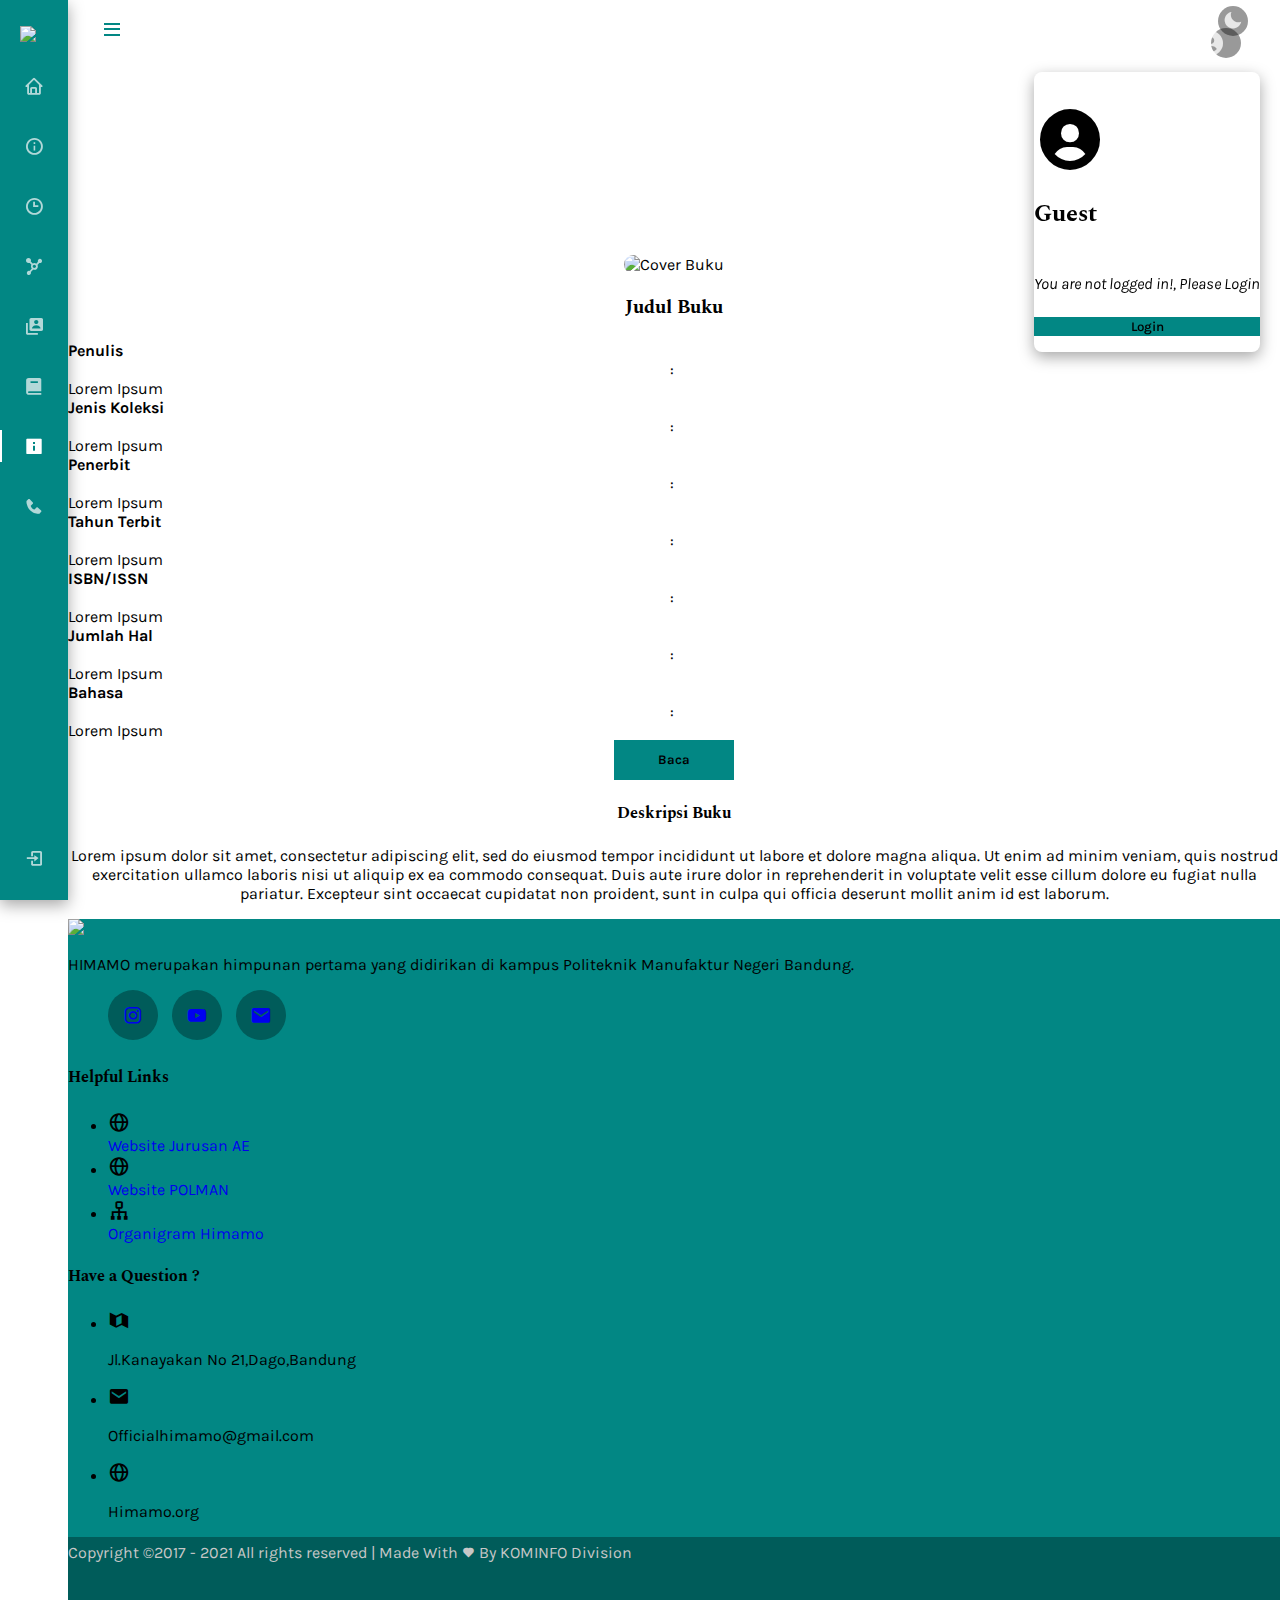
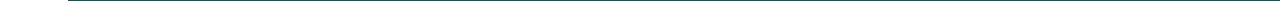
==== commit 22ec385d: "Add files via upload" ====
--- a/book-detail.html
+++ b/book-detail.html
@@ -32,7 +32,37 @@
         integrity="sha512-tS3S5qG0BlhnQROyJXvNjeEM4UpMXHrQfTGmbQ1gKmelCxlSEBUaxhRBj/EFTzpbP4RVSrpEikbmdJobCvhE3g=="
         crossorigin="anonymous" referrerpolicy="no-referrer" />
 </head>
-
+<style>
+    .book-cover {
+      width: 100%;
+      height: auto;
+      max-width: 200px;
+      border-radius: 10px;
+    }
+    .description-card {
+        border-radius: 10px;
+    }
+    .info-label {
+      text-align: left;
+      padding-right: 5px; 
+    }
+    .info-separator {
+      padding-left: 0;
+      padding-right: 5px;
+      text-align: center;
+    }
+    .info-value {
+      text-align: left;
+      padding-left: 0;
+    }
+    .text-black {
+        color: black !important;
+    }
+    .btn-custom {
+      width: 120px; 
+      height: 40px; 
+    }
+</style>
 <body>
 
     <body id="body-pd">
@@ -141,7 +171,66 @@
 
             <section id="ae-pustaka" class="about bg-light">
                 <!-- Program di sini -->
-                <p>judul buku</p>
+                <div class="container book-info text-black">
+                    <div class="row">
+                      <div class="col-md-3 mt-4">
+                        <img src="img/img-one.jpeg" alt="Cover Buku" class="book-cover">
+                      </div>
+                      <div class="col-md-9">
+                        <div class="mt-4">
+                            <div class="text-start">
+                                <h3 class="fw-bold">Judul Buku</h3>
+                                <div class="row mb-2">
+                                    <div class="col-md-2 info-label"><strong>Penulis</strong></div>
+                                    <div class="col-md-1 info-separator">:</div>
+                                    <div class="col-md-7 info-value">Lorem Ipsum</div>
+                                  </div>
+                                  <div class="row mb-2">
+                                    <div class="col-md-2 info-label"><strong>Jenis Koleksi</strong></div>
+                                    <div class="col-md-1 info-separator">:</div>
+                                    <div class="col-md-7 info-value">Lorem Ipsum</div>
+                                  </div>
+                                  <div class="row mb-2">
+                                    <div class="col-md-2 info-label"><strong>Penerbit</strong></div>
+                                    <div class="col-md-1 info-separator">:</div>
+                                    <div class="col-md-7 info-value">Lorem Ipsum</div>
+                                  </div>
+                                  <div class="row mb-2">
+                                    <div class="col-md-2 info-label"><strong>Tahun Terbit</strong></div>
+                                    <div class="col-md-1 info-separator">:</div>
+                                    <div class="col-md-7 info-value">Lorem Ipsum</div>
+                                  </div>
+                                  <div class="row mb-2">
+                                    <div class="col-md-2 info-label"><strong>ISBN/ISSN</strong></div>
+                                    <div class="col-md-1 info-separator">:</div>
+                                    <div class="col-md-7 info-value">Lorem Ipsum</div>
+                                  </div>
+                                  <div class="row mb-2">
+                                    <div class="col-md-2 info-label"><strong>Jumlah Hal</strong></div>
+                                    <div class="col-md-1 info-separator">:</div>
+                                    <div class="col-md-7 info-value">Lorem Ipsum</div>
+                                  </div>
+                                  <div class="row mb-2">
+                                    <div class="col-md-2 info-label"><strong>Bahasa</strong></div>
+                                    <div class="col-md-1 info-separator">:</div>
+                                    <div class="col-md-7 info-value">Lorem Ipsum</div>
+                                  </div>
+                                <button class="btn btn-primary btn-custom">Baca</button>
+                              </div>
+                        </div>
+                      </div>
+                    </div>
+                    <div class="row mt-3">
+                      <div class="col-12">
+                        <div class="shadow-sm p-3 mb-5 bg-white rounded">
+                          <div class="card-body text-start description-card">
+                            <h4 class="card-title fw-bold">Deskripsi Buku</h4>
+                            <p class="card-text">Lorem ipsum dolor sit amet, consectetur adipiscing elit, sed do eiusmod tempor incididunt ut labore et dolore magna aliqua. Ut enim ad minim veniam, quis nostrud exercitation ullamco laboris nisi ut aliquip ex ea commodo consequat. Duis aute irure dolor in reprehenderit in voluptate velit esse cillum dolore eu fugiat nulla pariatur. Excepteur sint occaecat cupidatat non proident, sunt in culpa qui officia deserunt mollit anim id est laborum.</p>
+                          </div>
+                        </div>
+                      </div>
+                    </div>
+                  </div>
             </section>
 
             <footer class="footer">
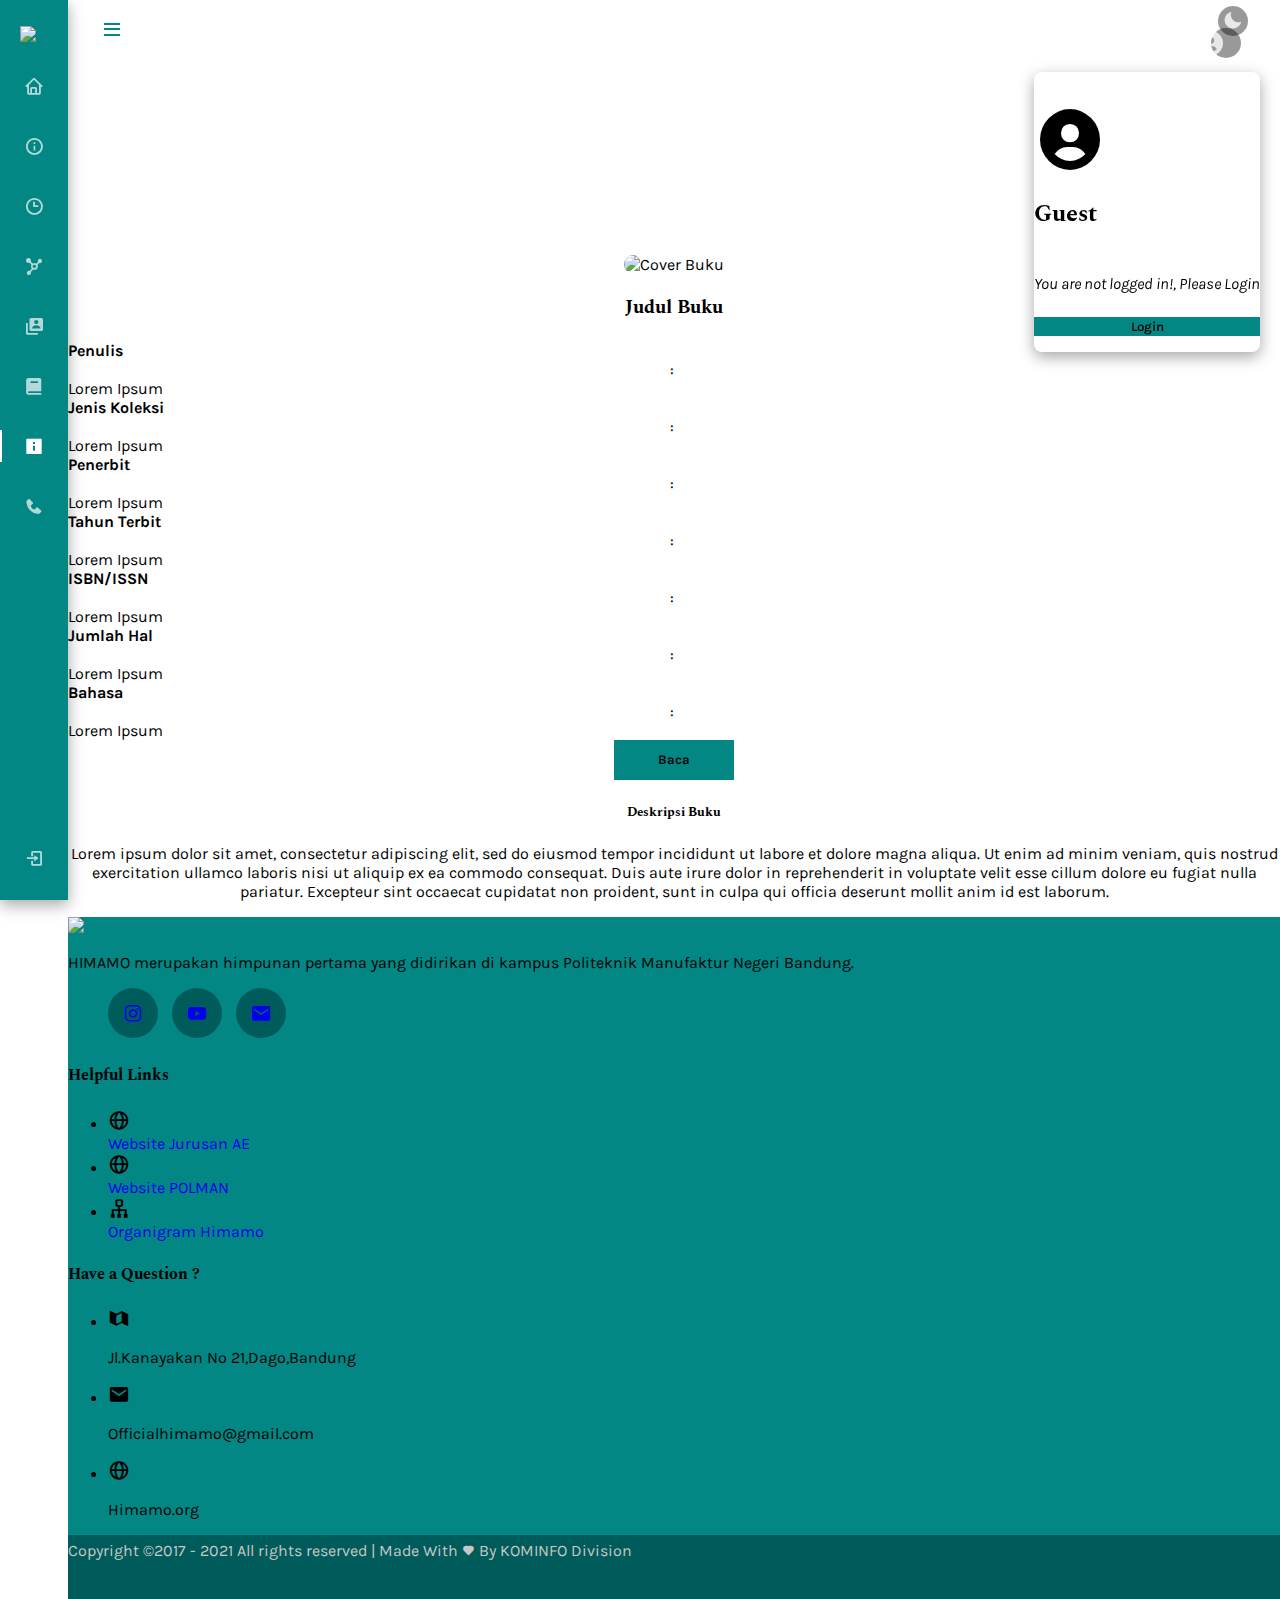
==== commit 0189af96: "penyesuaian" ====
--- a/book-detail.html
+++ b/book-detail.html
@@ -34,35 +34,42 @@
 </head>
 <style>
     .book-cover {
-      width: 100%;
-      height: auto;
-      max-width: 200px;
-      border-radius: 10px;
-    }
+        width: 100%;
+        height: auto;
+        max-width: 200px;
+        border-radius: 10px;
+    }
+
     .description-card {
         border-radius: 10px;
     }
+
     .info-label {
-      text-align: left;
-      padding-right: 5px; 
-    }
+        text-align: left;
+        padding-right: 5px;
+    }
+
     .info-separator {
-      padding-left: 0;
-      padding-right: 5px;
-      text-align: center;
-    }
+        padding-left: 0;
+        padding-right: 5px;
+        text-align: center;
+    }
+
     .info-value {
-      text-align: left;
-      padding-left: 0;
-    }
+        text-align: left;
+        padding-left: 0;
+    }
+
     .text-black {
         color: black !important;
     }
+
     .btn-custom {
-      width: 120px; 
-      height: 40px; 
+        width: 120px;
+        height: 40px;
     }
 </style>
+
 <body>
 
     <body id="body-pd">
@@ -173,64 +180,69 @@
                 <!-- Program di sini -->
                 <div class="container book-info text-black">
                     <div class="row">
-                      <div class="col-md-3 mt-4">
-                        <img src="img/img-one.jpeg" alt="Cover Buku" class="book-cover">
-                      </div>
-                      <div class="col-md-9">
-                        <div class="mt-4">
-                            <div class="text-start">
-                                <h3 class="fw-bold">Judul Buku</h3>
-                                <div class="row mb-2">
-                                    <div class="col-md-2 info-label"><strong>Penulis</strong></div>
-                                    <div class="col-md-1 info-separator">:</div>
-                                    <div class="col-md-7 info-value">Lorem Ipsum</div>
-                                  </div>
-                                  <div class="row mb-2">
-                                    <div class="col-md-2 info-label"><strong>Jenis Koleksi</strong></div>
-                                    <div class="col-md-1 info-separator">:</div>
-                                    <div class="col-md-7 info-value">Lorem Ipsum</div>
-                                  </div>
-                                  <div class="row mb-2">
-                                    <div class="col-md-2 info-label"><strong>Penerbit</strong></div>
-                                    <div class="col-md-1 info-separator">:</div>
-                                    <div class="col-md-7 info-value">Lorem Ipsum</div>
-                                  </div>
-                                  <div class="row mb-2">
-                                    <div class="col-md-2 info-label"><strong>Tahun Terbit</strong></div>
-                                    <div class="col-md-1 info-separator">:</div>
-                                    <div class="col-md-7 info-value">Lorem Ipsum</div>
-                                  </div>
-                                  <div class="row mb-2">
-                                    <div class="col-md-2 info-label"><strong>ISBN/ISSN</strong></div>
-                                    <div class="col-md-1 info-separator">:</div>
-                                    <div class="col-md-7 info-value">Lorem Ipsum</div>
-                                  </div>
-                                  <div class="row mb-2">
-                                    <div class="col-md-2 info-label"><strong>Jumlah Hal</strong></div>
-                                    <div class="col-md-1 info-separator">:</div>
-                                    <div class="col-md-7 info-value">Lorem Ipsum</div>
-                                  </div>
-                                  <div class="row mb-2">
-                                    <div class="col-md-2 info-label"><strong>Bahasa</strong></div>
-                                    <div class="col-md-1 info-separator">:</div>
-                                    <div class="col-md-7 info-value">Lorem Ipsum</div>
-                                  </div>
-                                <button class="btn btn-primary btn-custom">Baca</button>
-                              </div>
-                        </div>
-                      </div>
-                    </div>
-                    <div class="row mt-3">
-                      <div class="col-12">
-                        <div class="shadow-sm p-3 mb-5 bg-white rounded">
-                          <div class="card-body text-start description-card">
-                            <h4 class="card-title fw-bold">Deskripsi Buku</h4>
-                            <p class="card-text">Lorem ipsum dolor sit amet, consectetur adipiscing elit, sed do eiusmod tempor incididunt ut labore et dolore magna aliqua. Ut enim ad minim veniam, quis nostrud exercitation ullamco laboris nisi ut aliquip ex ea commodo consequat. Duis aute irure dolor in reprehenderit in voluptate velit esse cillum dolore eu fugiat nulla pariatur. Excepteur sint occaecat cupidatat non proident, sunt in culpa qui officia deserunt mollit anim id est laborum.</p>
-                          </div>
-                        </div>
-                      </div>
-                    </div>
-                  </div>
+                        <div class="col-md-3 mt-5">
+                            <img src="img/img-one.jpeg" alt="Cover Buku" class="book-cover">
+                        </div>
+                        <div class="col-md-9">
+                            <div class="mt-5">
+                                <div class="text-start">
+                                    <h3 class="fw-bold">Judul Buku</h3>
+                                    <div class="row mb-2">
+                                        <div class="col-md-2 info-label"><strong>Penulis</strong></div>
+                                        <div class="col-md-1 info-separator">:</div>
+                                        <div class="col-md-7 info-value">Lorem Ipsum</div>
+                                    </div>
+                                    <div class="row mb-2">
+                                        <div class="col-md-2 info-label"><strong>Jenis Koleksi</strong></div>
+                                        <div class="col-md-1 info-separator">:</div>
+                                        <div class="col-md-7 info-value">Lorem Ipsum</div>
+                                    </div>
+                                    <div class="row mb-2">
+                                        <div class="col-md-2 info-label"><strong>Penerbit</strong></div>
+                                        <div class="col-md-1 info-separator">:</div>
+                                        <div class="col-md-7 info-value">Lorem Ipsum</div>
+                                    </div>
+                                    <div class="row mb-2">
+                                        <div class="col-md-2 info-label"><strong>Tahun Terbit</strong></div>
+                                        <div class="col-md-1 info-separator">:</div>
+                                        <div class="col-md-7 info-value">Lorem Ipsum</div>
+                                    </div>
+                                    <div class="row mb-2">
+                                        <div class="col-md-2 info-label"><strong>ISBN/ISSN</strong></div>
+                                        <div class="col-md-1 info-separator">:</div>
+                                        <div class="col-md-7 info-value">Lorem Ipsum</div>
+                                    </div>
+                                    <div class="row mb-2">
+                                        <div class="col-md-2 info-label"><strong>Jumlah Hal</strong></div>
+                                        <div class="col-md-1 info-separator">:</div>
+                                        <div class="col-md-7 info-value">Lorem Ipsum</div>
+                                    </div>
+                                    <div class="row mb-2">
+                                        <div class="col-md-2 info-label"><strong>Bahasa</strong></div>
+                                        <div class="col-md-1 info-separator">:</div>
+                                        <div class="col-md-7 info-value">Lorem Ipsum</div>
+                                    </div>
+                                    <button class="btn btn-primary btn-custom">Baca</button>
+                                </div>
+                            </div>
+                        </div>
+                    </div>
+                    <div class="row mt-4">
+                        <div class="col-12 ps-5 pe-5">
+                            <div class="shadow-sm p-3 mb-5 bg-white rounded">
+                                <div class="card-body text-start description-card">
+                                    <h5 class="card-title fw-bold">Deskripsi Buku</h5>
+                                    <p class="card-text">Lorem ipsum dolor sit amet, consectetur adipiscing elit, sed do
+                                        eiusmod tempor incididunt ut labore et dolore magna aliqua. Ut enim ad minim
+                                        veniam, quis nostrud exercitation ullamco laboris nisi ut aliquip ex ea commodo
+                                        consequat. Duis aute irure dolor in reprehenderit in voluptate velit esse cillum
+                                        dolore eu fugiat nulla pariatur. Excepteur sint occaecat cupidatat non proident,
+                                        sunt in culpa qui officia deserunt mollit anim id est laborum.</p>
+                                </div>
+                            </div>
+                        </div>
+                    </div>
+                </div>
             </section>
 
             <footer class="footer">
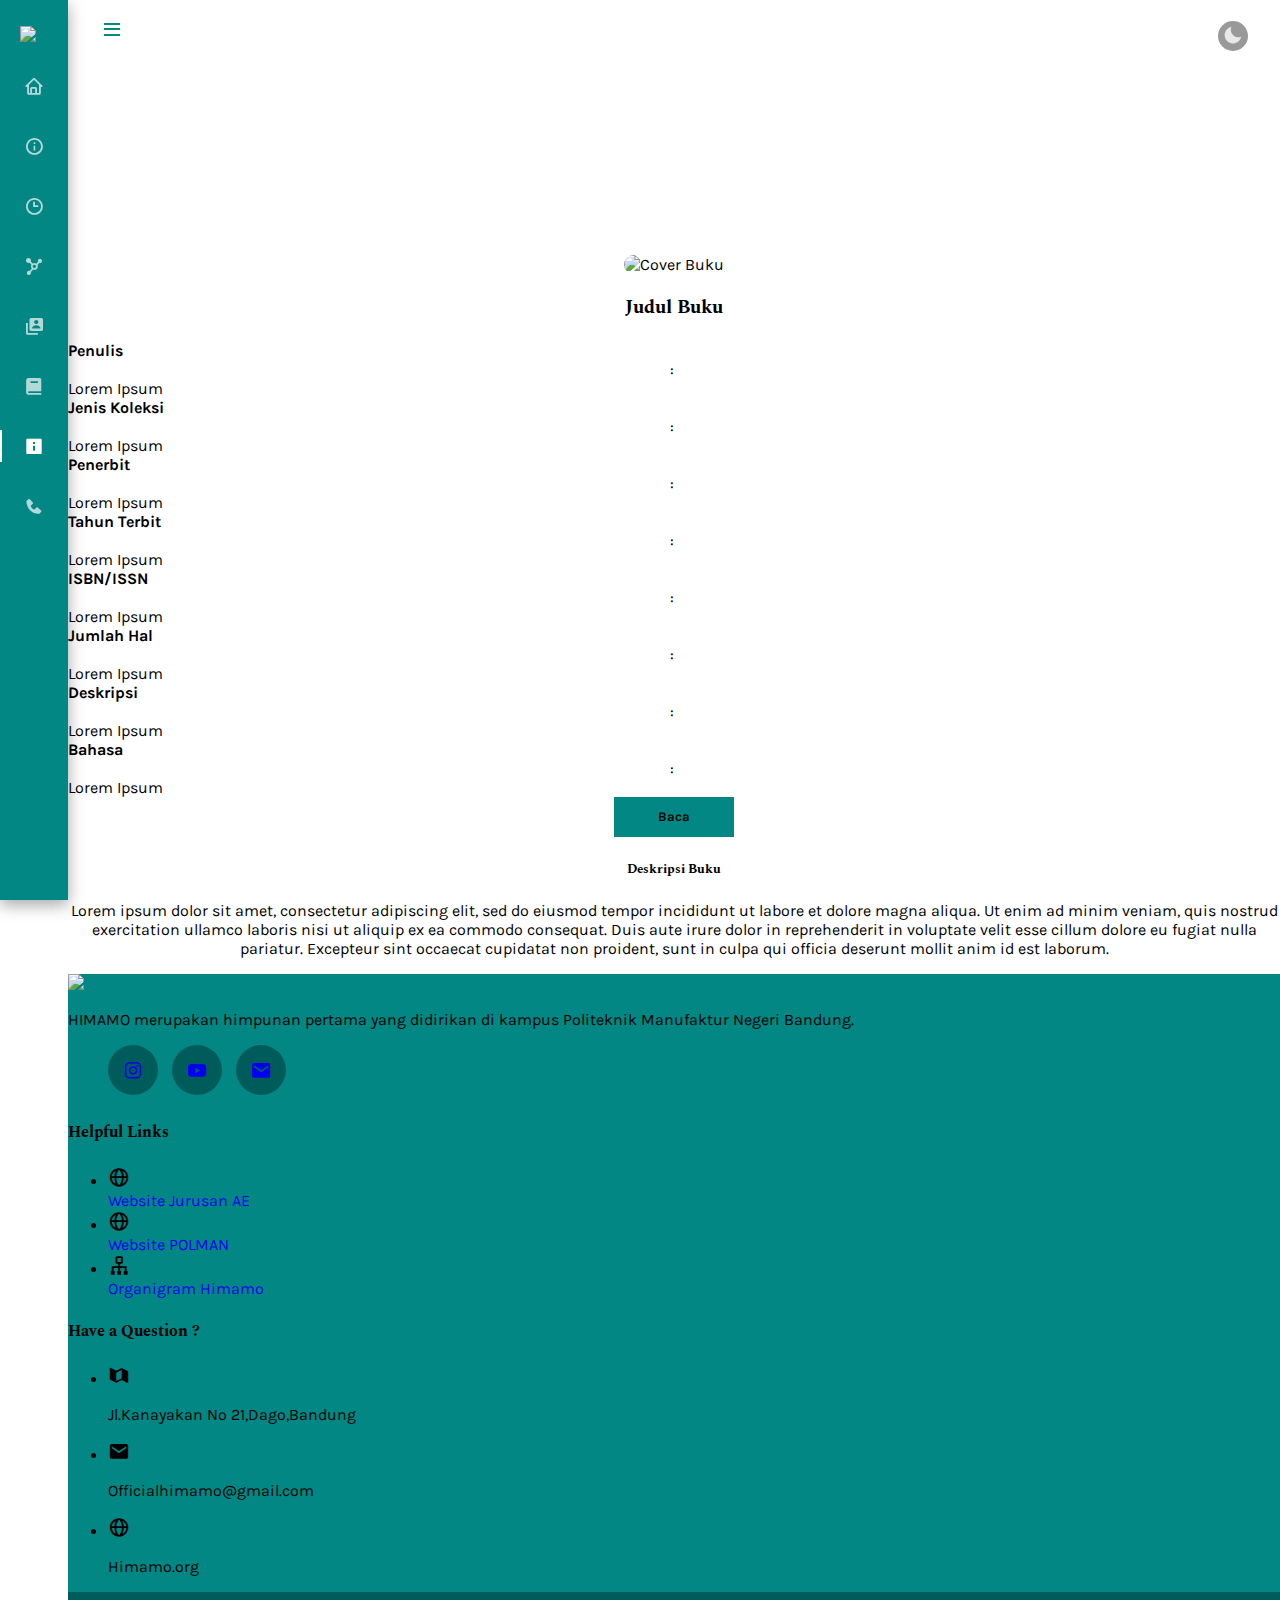
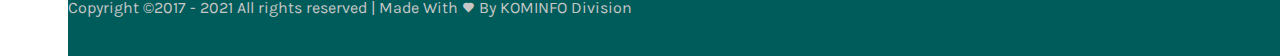
==== commit 580f8cf9: "pustaka & book detail" ====
--- a/book-detail.html
+++ b/book-detail.html
@@ -92,10 +92,6 @@
                         </span>
                     </a>
                 </div>
-                <div class="col text-center">
-                    <i class='bx bxs-user-circle'></i>
-                    <!-- <div class="header_img"> <img src="img/pp.jpg" alt=""> </div> -->
-                </div>
             </div>
         </header>
         <div class="l-navbar" id="nav-bar">
@@ -130,27 +126,9 @@
 
                     </div>
                 </div>
-                <a href="#" class="nav_link">
-                    <i class='bx bx-log-in nav_icon'></i>
-                    <span class="nav_name">Login</span>
-                </a>
             </nav>
         </div>
 
-        <div class="settings_account bg-light px-3 py-2 text-center d-none">
-            <ul classs="list-unstyled">
-                <li>
-                    <i class='text-dark bx bxs-user-circle'></i>
-                    <h2 class="text-dark">Guest</h2>
-                </li>
-                <li>
-                    <p class="text-dark">You are not logged in!, Please Login</p>
-                </li>
-                <li>
-                    <button class="btn btn-primary">Login</button>
-                </li>
-            </ul>
-        </div>
 
         <!--BUTON TO UP-->
         <a onclick="topFunction()">
@@ -163,7 +141,6 @@
 
         <!--Container Main start-->
         <div class="wrap bg-light">
-
             <div class="parallax3">
                 <div class="container pt-4 pb-5">
                     <div class="row">
@@ -177,53 +154,57 @@
             </div>
 
             <section id="ae-pustaka" class="about bg-light">
-                <!-- Program di sini -->
                 <div class="container book-info text-black">
                     <div class="row">
                         <div class="col-md-3 mt-5">
                             <img src="img/img-one.jpeg" alt="Cover Buku" class="book-cover">
                         </div>
-                        <div class="col-md-9">
-                            <div class="mt-5">
-                                <div class="text-start">
-                                    <h3 class="fw-bold">Judul Buku</h3>
-                                    <div class="row mb-2">
-                                        <div class="col-md-2 info-label"><strong>Penulis</strong></div>
-                                        <div class="col-md-1 info-separator">:</div>
-                                        <div class="col-md-7 info-value">Lorem Ipsum</div>
-                                    </div>
-                                    <div class="row mb-2">
-                                        <div class="col-md-2 info-label"><strong>Jenis Koleksi</strong></div>
-                                        <div class="col-md-1 info-separator">:</div>
-                                        <div class="col-md-7 info-value">Lorem Ipsum</div>
-                                    </div>
-                                    <div class="row mb-2">
-                                        <div class="col-md-2 info-label"><strong>Penerbit</strong></div>
-                                        <div class="col-md-1 info-separator">:</div>
-                                        <div class="col-md-7 info-value">Lorem Ipsum</div>
-                                    </div>
-                                    <div class="row mb-2">
-                                        <div class="col-md-2 info-label"><strong>Tahun Terbit</strong></div>
-                                        <div class="col-md-1 info-separator">:</div>
-                                        <div class="col-md-7 info-value">Lorem Ipsum</div>
-                                    </div>
-                                    <div class="row mb-2">
-                                        <div class="col-md-2 info-label"><strong>ISBN/ISSN</strong></div>
-                                        <div class="col-md-1 info-separator">:</div>
-                                        <div class="col-md-7 info-value">Lorem Ipsum</div>
-                                    </div>
-                                    <div class="row mb-2">
-                                        <div class="col-md-2 info-label"><strong>Jumlah Hal</strong></div>
-                                        <div class="col-md-1 info-separator">:</div>
-                                        <div class="col-md-7 info-value">Lorem Ipsum</div>
-                                    </div>
-                                    <div class="row mb-2">
-                                        <div class="col-md-2 info-label"><strong>Bahasa</strong></div>
-                                        <div class="col-md-1 info-separator">:</div>
-                                        <div class="col-md-7 info-value">Lorem Ipsum</div>
-                                    </div>
-                                    <button class="btn btn-primary btn-custom">Baca</button>
-                                </div>
+                        <div class="col-md-9 mt-5">
+                            <div class="text-start text-dark">
+                                <h3 class="fw-bold">Judul Buku</h3>
+                                <div class="row mb-2">
+                                    <div class="col-md-2 info-label"><strong>Penulis</strong></div>
+                                    <div class="col-md-1 info-separator">:</div>
+                                    <div class="col-md-7 info-value">Lorem Ipsum</div>
+                                </div>
+                                <div class="row mb-2">
+                                    <div class="col-md-2 info-label"><strong>Jenis Koleksi</strong></div>
+                                    <div class="col-md-1 info-separator">:</div>
+                                    <div class="col-md-7 info-value">Lorem Ipsum</div>
+                                </div>
+                                <div class="row mb-2">
+                                    <div class="col-md-2 info-label"><strong>Penerbit</strong></div>
+                                    <div class="col-md-1 info-separator">:</div>
+                                    <div class="col-md-7 info-value">Lorem Ipsum</div>
+                                </div>
+                                <div class="row mb-2">
+                                    <div class="col-md-2 info-label"><strong>Tahun Terbit</strong></div>
+                                    <div class="col-md-1 info-separator">:</div>
+                                    <div class="col-md-7 info-value">Lorem Ipsum</div>
+                                </div>
+                                <div class="row mb-2">
+                                    <div class="col-md-2 info-label"><strong>ISBN/ISSN</strong></div>
+                                    <div class="col-md-1 info-separator">:</div>
+                                    <div class="col-md-7 info-value">Lorem Ipsum</div>
+                                </div>
+                                <div class="row mb-2">
+                                    <div class="col-md-2 info-label"><strong>Jumlah Hal</strong></div>
+                                    <div class="col-md-1 info-separator">:</div>
+                                    <div class="col-md-7 info-value">Lorem Ipsum</div>
+                                </div>
+                                <div class="row mb-2">
+                                    <div class="col-md-2 info-label"><strong>Deskripsi</strong></div>
+                                    <div class="col-md-1 info-separator">:</div>
+                                    <div class="col-md-7 info-value">Lorem Ipsum</div>
+                                </div>
+                                <div class="row mb-2">
+                                    <div class="col-md-2 info-label"><strong>Bahasa</strong></div>
+                                    <div class="col-md-1 info-separator">:</div>
+                                    <div class="col-md-7 info-value">Lorem Ipsum</div>
+                                </div>
+                            </div>
+                            <div class="d-flex gap-2 mt-4">
+                                <button class="btn btn-primary btn-custom">Baca</button>
                             </div>
                         </div>
                     </div>
@@ -232,7 +213,8 @@
                             <div class="shadow-sm p-3 mb-5 bg-white rounded">
                                 <div class="card-body text-start description-card">
                                     <h5 class="card-title fw-bold">Deskripsi Buku</h5>
-                                    <p class="card-text">Lorem ipsum dolor sit amet, consectetur adipiscing elit, sed do
+                                    <p class="card-text ">Lorem ipsum dolor sit amet, consectetur adipiscing elit, sed
+                                        do
                                         eiusmod tempor incididunt ut labore et dolore magna aliqua. Ut enim ad minim
                                         veniam, quis nostrud exercitation ullamco laboris nisi ut aliquip ex ea commodo
                                         consequat. Duis aute irure dolor in reprehenderit in voluptate velit esse cillum
@@ -244,124 +226,125 @@
                     </div>
                 </div>
             </section>
-
-            <footer class="footer">
-                <div class="container px-5">
-                    <div class="row">
-                        <div class="col-md pt-5 text-md-start">
-                            <img src="img/logo.png">
-                            <p class="text-white pt-3">HIMAMO merupakan himpunan pertama yang didirikan di kampus
-                                Politeknik Manufaktur Negeri Bandung.
-                            </p>
-                            <ul class="footer-social list-unstyled pt-1">
-                                <li class="">
-                                    <a class="ig" target="_blank" href="https://www.instagram.com/himamo_polman/"><i
-                                            class='text-white bx bxl-instagram'></i></a>
-                                </li>
-                                <li class=""><a class="yt" target="_blank"
-                                        href="https://www.youtube.com/channel/UC0ZEfY5moa9gWIIksG3aflw"><i
-                                            class='text-white bx bxl-youtube'></i></i></a></li>
-                                <li class=""><a class="email" target="_blank" href="mailto:Officialhimamo@gmail.com"><i
-                                            class='text-white bx bxs-envelope'></i></a></li>
-                            </ul>
-                        </div>
-                        <div class="col-md pt-5 text-md-start">
-                            <h4 class="text-white quote">Helpful Links</h4>
-                            <ul class="list-unstyled pt-1 text-white">
-                                <li class="">
-                                    <div class="row">
-                                        <div class="col-icon">
-                                            <i class='pe-3 footericon bx bx-globe'></i>
-                                        </div>
-                                        <div class="col-tulisan">
-                                            <a target="_blank" href="http://ae.polman-bandung.ac.id/"
-                                                class="ps-2 text-white d-inline-block">
-                                                Website Jurusan AE
-                                            </a>
-                                        </div>
-                                    </div>
-                                </li>
-                                <li class="">
-                                    <div class="row pt-2">
-                                        <div class="col-icon">
-                                            <i class='pe-3 footericon bx bx-globe'></i>
-                                        </div>
-                                        <div class="col-tulisan">
-                                            <a target="_blank" href="https://polman-bandung.ac.id/"
-                                                class="ps-2 text-white d-inline-block">
-                                                Website POLMAN
-                                            </a>
-                                        </div>
-                                    </div>
-                                </li>
-                                <li class="">
-                                    <div class="row pt-2">
-                                        <div class="col-icon">
-                                            <i class='pe-3 footericon bx bx-sitemap'></i>
-                                        </div>
-                                        <div class="col-tulisan">
-                                            <a target="_blank"
-                                                href="https://himamo.org/assets/images/organigram/himamo-24.jpg"
-                                                class="ps-2 text-white d-inline-block">
-                                                Organigram Himamo
-                                            </a>
-                                        </div>
-                                    </div>
-                                </li>
-                            </ul>
-                        </div>
-                        <div class="col-md pt-5 text-md-start">
-                            <h4 class="text-white quote">Have a Question ?</h4>
-                            <ul class="list-unstyled pt-1 text-white">
-                                <li class="">
-                                    <div class="row">
-                                        <div class="col-icon">
-                                            <i class='pe-3 footericon bx bxs-map-alt'></i>
-                                        </div>
-                                        <div class="col-tulisan">
-                                            <p class="ps-2">
-                                                Jl.Kanayakan No 21,Dago,Bandung
-                                            </p>
-                                        </div>
-                                    </div>
-                                </li>
-                                <li class="">
-                                    <div class="row">
-                                        <div class="col-icon">
-                                            <i class='pe-3 footericon bx bxs-envelope'></i>
-                                        </div>
-                                        <div class="col-tulisan">
-                                            <p class="ps-2">
-                                                Officialhimamo@gmail.com
-                                            </p>
-                                        </div>
-                                    </div>
-                                </li>
-                                <li class="">
-                                    <div class="row">
-                                        <div class="col-icon">
-                                            <i class='pe-3 footericon bx bx-globe'></i>
-                                        </div>
-                                        <div class="col-tulisan">
-                                            <p class="ps-2">
-                                                Himamo.org
-                                            </p>
-                                        </div>
-                                    </div>
-                                </li>
-                            </ul>
-                        </div>
-                    </div>
-                </div>
-                <div class="credit py-2">
-                    <div class="container pt-3 px-5">
-                        <p class="">Copyright ©2017 - 2021 All rights reserved | Made With <span><i
-                                    class='bx bxs-heart'></i></span>
-                            By <span class="text-white">KOMINFO Division</span>
+        </div>
+
+        <footer class="footer">
+            <div class="container px-5">
+                <div class="row">
+                    <div class="col-md pt-5 text-md-start">
+                        <img src="img/logo.png">
+                        <p class="text-white pt-3">HIMAMO merupakan himpunan pertama yang didirikan di kampus
+                            Politeknik Manufaktur Negeri Bandung.
                         </p>
-                    </div>
-                </div>
-            </footer>
+                        <ul class="footer-social list-unstyled pt-1">
+                            <li class="">
+                                <a class="ig" target="_blank" href="https://www.instagram.com/himamo_polman/"><i
+                                        class='text-white bx bxl-instagram'></i></a>
+                            </li>
+                            <li class=""><a class="yt" target="_blank"
+                                    href="https://www.youtube.com/channel/UC0ZEfY5moa9gWIIksG3aflw"><i
+                                        class='text-white bx bxl-youtube'></i></i></a></li>
+                            <li class=""><a class="email" target="_blank" href="mailto:Officialhimamo@gmail.com"><i
+                                        class='text-white bx bxs-envelope'></i></a></li>
+                        </ul>
+                    </div>
+                    <div class="col-md pt-5 text-md-start">
+                        <h4 class="text-white quote">Helpful Links</h4>
+                        <ul class="list-unstyled pt-1 text-white">
+                            <li class="">
+                                <div class="row">
+                                    <div class="col-icon">
+                                        <i class='pe-3 footericon bx bx-globe'></i>
+                                    </div>
+                                    <div class="col-tulisan">
+                                        <a target="_blank" href="http://ae.polman-bandung.ac.id/"
+                                            class="ps-2 text-white d-inline-block">
+                                            Website Jurusan AE
+                                        </a>
+                                    </div>
+                                </div>
+                            </li>
+                            <li class="">
+                                <div class="row pt-2">
+                                    <div class="col-icon">
+                                        <i class='pe-3 footericon bx bx-globe'></i>
+                                    </div>
+                                    <div class="col-tulisan">
+                                        <a target="_blank" href="https://polman-bandung.ac.id/"
+                                            class="ps-2 text-white d-inline-block">
+                                            Website POLMAN
+                                        </a>
+                                    </div>
+                                </div>
+                            </li>
+                            <li class="">
+                                <div class="row pt-2">
+                                    <div class="col-icon">
+                                        <i class='pe-3 footericon bx bx-sitemap'></i>
+                                    </div>
+                                    <div class="col-tulisan">
+                                        <a target="_blank"
+                                            href="https://himamo.org/assets/images/organigram/himamo-24.jpg"
+                                            class="ps-2 text-white d-inline-block">
+                                            Organigram Himamo
+                                        </a>
+                                    </div>
+                                </div>
+                            </li>
+                        </ul>
+                    </div>
+                    <div class="col-md pt-5 text-md-start">
+                        <h4 class="text-white quote">Have a Question ?</h4>
+                        <ul class="list-unstyled pt-1 text-white">
+                            <li class="">
+                                <div class="row">
+                                    <div class="col-icon">
+                                        <i class='pe-3 footericon bx bxs-map-alt'></i>
+                                    </div>
+                                    <div class="col-tulisan">
+                                        <p class="ps-2">
+                                            Jl.Kanayakan No 21,Dago,Bandung
+                                        </p>
+                                    </div>
+                                </div>
+                            </li>
+                            <li class="">
+                                <div class="row">
+                                    <div class="col-icon">
+                                        <i class='pe-3 footericon bx bxs-envelope'></i>
+                                    </div>
+                                    <div class="col-tulisan">
+                                        <p class="ps-2">
+                                            Officialhimamo@gmail.com
+                                        </p>
+                                    </div>
+                                </div>
+                            </li>
+                            <li class="">
+                                <div class="row">
+                                    <div class="col-icon">
+                                        <i class='pe-3 footericon bx bx-globe'></i>
+                                    </div>
+                                    <div class="col-tulisan">
+                                        <p class="ps-2">
+                                            Himamo.org
+                                        </p>
+                                    </div>
+                                </div>
+                            </li>
+                        </ul>
+                    </div>
+                </div>
+            </div>
+            <div class="credit py-2">
+                <div class="container pt-3 px-5">
+                    <p class="">Copyright ©2017 - 2021 All rights reserved | Made With <span><i
+                                class='bx bxs-heart'></i></span>
+                        By <span class="text-white">KOMINFO Division</span>
+                    </p>
+                </div>
+            </div>
+        </footer>
 
         </div>
         <!--Container Main end-->
--- a/css/style.css
+++ b/css/style.css
@@ -1006,7 +1006,7 @@
 
 /* AE Pustaka Styles */
 #ae-pustaka .container {
-  color: white;
+    color: white;
 }
 
 #ae-pustaka .subject-box {
